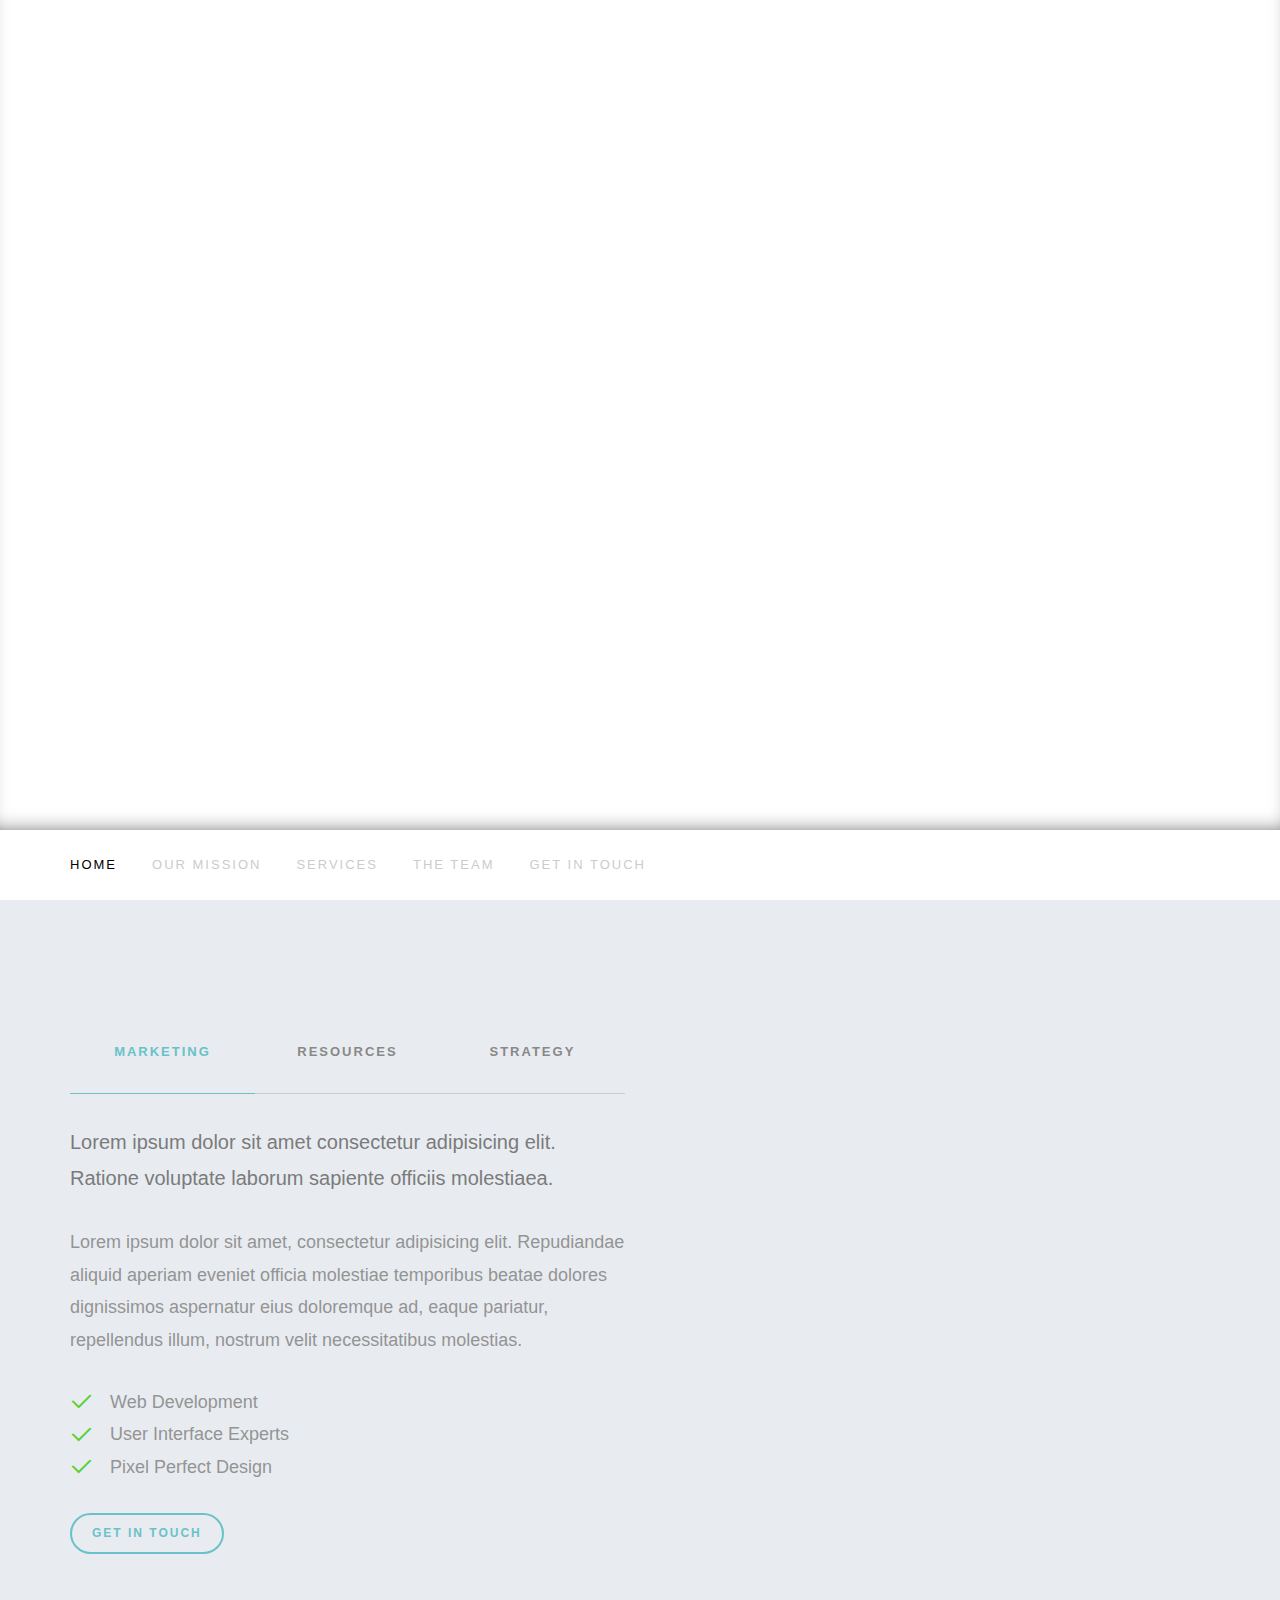
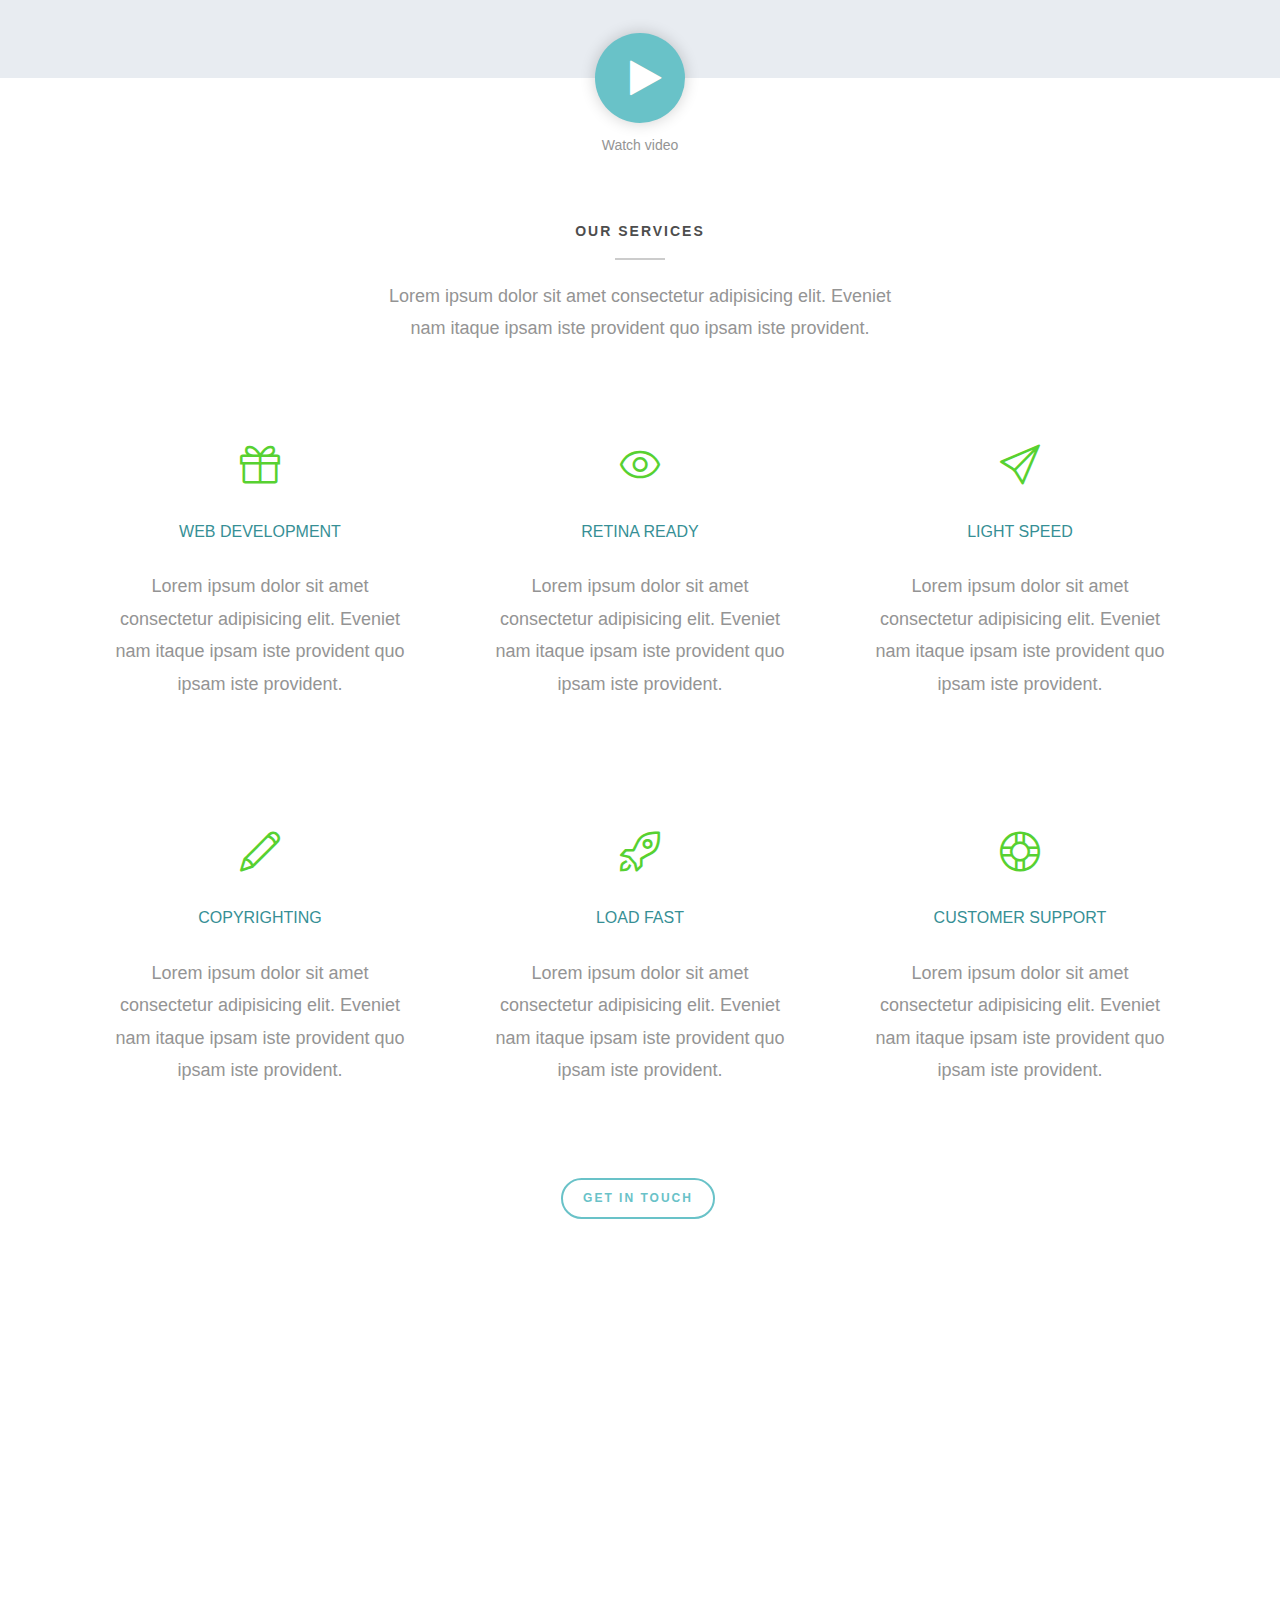
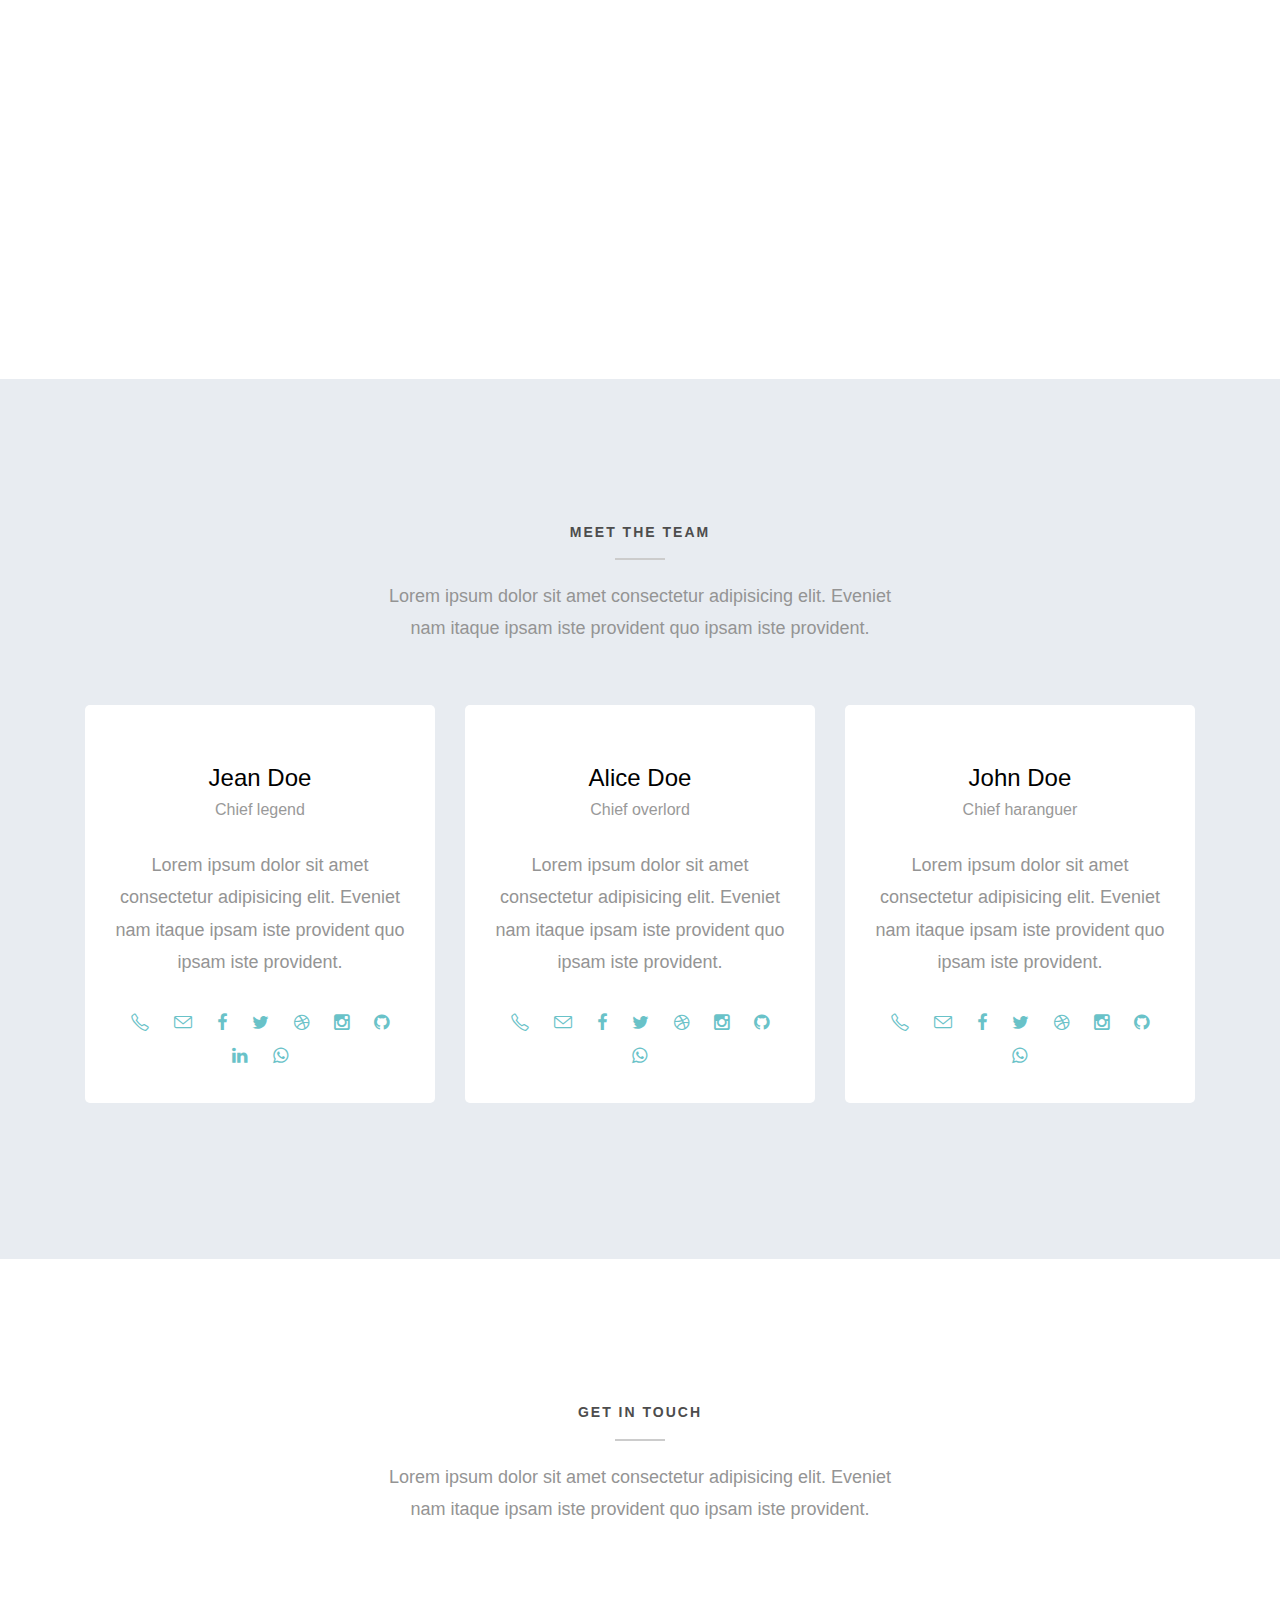
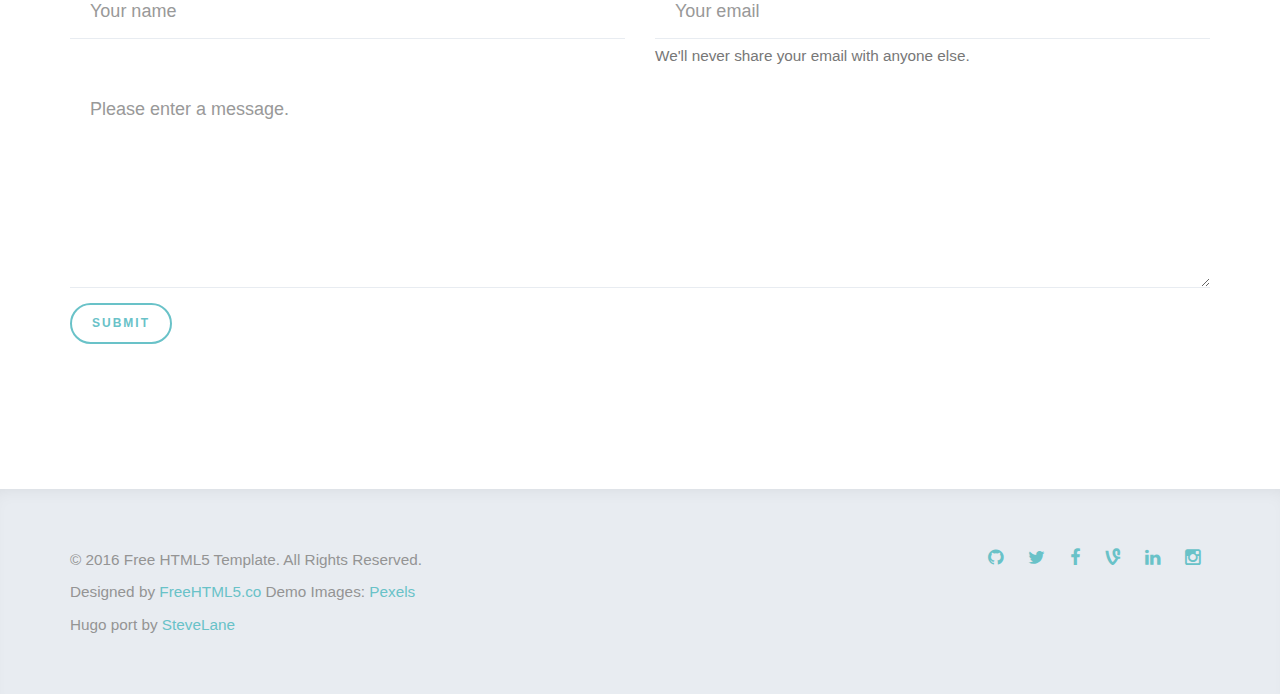
==== public/index.html @ 63a127ab "create public/" ====
<!DOCTYPE html>




<html>
  <head>
	<meta name="generator" content="Hugo 0.50" />
    <meta charset="utf-8">
<meta http-equiv="X-UA-Compatible" content="IE=edge">
<title> Earth Defenders</title>
<meta name="viewport" content="width=device-width, initial-scale=1">



<meta http-equiv="content-language" content="en-GB" />














<meta name="og:site_name" content="Earth Defenders">
<meta name="og:title" content="Earth Defenders">
<meta name="og:url" content="https://goearthdefenders.org/">
<meta name="twitter:title" content="Earth Defenders" />
<meta name="twitter:url" content="https://goearthdefenders.org/" />
<meta name="twitter:card" content="" />




    

<link rel="stylesheet" href="css/animate.css">

<link rel="stylesheet" href="css/icomoon.css">

<link rel="stylesheet" href="css/simple-line-icons.css">

<link rel="stylesheet" href="css/magnific-popup.css">

<link rel="stylesheet" href="css/bootstrap.css">

<link rel="stylesheet" href="css/style.css">

  </head>
  <body>

    
    <div class="fh5co-loader"></div>
    <div class="fh5co-page">
      <div id="fh5co-container">
	
	<div id="fh5co-home" class="js-fullheight-home" data-section="home" style="background-image: url(https://goearthdefenders.org/images/hero_bg.jpg);" data-stellar-background-ratio="0.5">
  <div class="container">
    <div class="col-md-6">
      <div class="js-fullheight-home fh5co-copy">
	<div class="js-fullheight-home fh5co-copy-inner">
	  <h1>Create awesome things for better web</h1>
	  <h2>Lovingly hand-crafted by the fine folks at <a href="http://freehtml5.co/">FreeHTML5.co</a></h2>
	</div>
      </div>
    </div>
  </div>
</div>

	
	<div class="js-sticky">
  <div class="fh5co-main-nav">
    <div class="container">
      <div class="fh5co-menu-1">

	<a href="#" data-nav-section="home">Home</a>

	
	<a href="#" data-nav-section="mission">Our Mission</a>
	

	
	<a href="#" data-nav-section="services">Services</a>
	

	
	<a href="#" data-nav-section="team">The Team</a>
	

	
	<a href="#" data-nav-section="contact">Get In Touch</a>
	
	
      </div>
    </div>
  </div>
</div>


	
	<div id="fh5co-about" data-section="mission">
  <div class="fh5co-2col">
    
    <div class="fh5co-2col-inner left">
      
      <div class="fh5co-tabs-container">
	<ul class="fh5co-tabs fh5co-three">
	  
	  <li class="active">
	    <a href="#" data-tab=marketing>Marketing</a>
	  </li>
	  
	  <li>
	    <a href="#" data-tab=analysis>Resources</a>
	  </li>
	  
	  <li>
	    <a href="#" data-tab=strategy>Strategy</a>
	  </li>
	  
	</ul>

	
	
	<div class="fh5co-tab-content active" data-tab-content=marketing>
	
	  <h2>Lorem ipsum dolor sit amet consectetur adipisicing elit. Ratione voluptate laborum sapiente officiis molestiaea.</h2>
	  <p>Lorem ipsum dolor sit amet, consectetur adipisicing elit. Repudiandae aliquid aperiam eveniet officia molestiae temporibus beatae dolores dignissimos aspernatur eius doloremque ad, eaque pariatur, repellendus illum, nostrum velit necessitatibus molestias.</p><ul class='checked'><li>Web Development</li><li>User Interface Experts</li><li>Pixel Perfect Design</li></ul><p><a href='#' class='btn btn-primary btn-outline fh5co-content-nav' data-nav-section='contact'>Get In Touch</a></p>

	</div>
	
	
	<div class="fh5co-tab-content" data-tab-content=analysis>
	
	  <h2>Quam quasi illum expedita dicta nemo fugit reprehenderit similique! Corporis praesentium magnam sequi.</h2>
	  <p>Lorem ipsum dolor sit amet, consectetur adipisicing elit. Nulla explicabo, molestiae eaque fugiat dolores est esse, doloremque placeat assumenda corrupti officia dolorum. Sunt saepe ut, explicabo consectetur, nostrum illo est.</p><ul class='checked'><li>Free HTML5 Templates</li><li>Free Bootstrap Templates</li><li>Free HTML5 Bootstrap Templates</li></ul><p><a href='#' class='btn btn-primary btn-outline fh5co-content-nav' data-nav-section='contact'>Get In Touch</a></p>

	</div>
	
	
	<div class="fh5co-tab-content" data-tab-content=strategy>
	
	  <h2>Magnam iste obcaecati illo laboriosam amet. Dignissimos sed quis voluptatum corporis adipisci amet.</h2>
	  <p>Lorem ipsum dolor sit amet, consectetur adipisicing elit. Distinctio dolore illum expedita placeat debitis, dignissimos obcaecati et modi. Possimus id dicta consequuntur veritatis, reiciendis at expedita voluptate sint distinctio eligendi!</p><ul class='checked'><li>Web Development</li><li>User Interface Experts</li><li>Pixel Perfect Design</li></ul><p><a href='#' class='btn btn-primary btn-outline fh5co-content-nav' data-nav-section='contact'>Get In Touch</a></p>

	</div>
	


      </div>
      
    </div>
    
  </div>
  
  <div class="fh5co-2col fh5co-text">
    <div class="fh5co-grid">
      
      
      <div class="fh5co-grid-item" style="background-image: url(https://goearthdefenders.org/images/img_3.jpg);"></div>
      
      <div class="fh5co-grid-item" style="background-image: url(https://goearthdefenders.org/images/img_2.jpg);"></div>
      
      <div class="fh5co-grid-item" style="background-image: url(https://goearthdefenders.org/images/img_1.jpg);"></div>
      
      <div class="fh5co-grid-item" style="background-image: url(https://goearthdefenders.org/images/img_4.jpg);"></div>
      
      
      
    </div>
  </div>
</div> 

	
	
	
	<div id="fh5co-services" data-section="services">
  
  
  <div class="fh5co-video"><a href="https://vimeo.com/channels/staffpicks/93951774" class="popup-vimeo"><i class="icon-play2"></i></a> <span>Watch video</span></div>
  
  <div class="container">
    <div class="col-md-6 col-md-offset-3 text-center fh5co-heading">
      <h2>Our Services</h2>
      <p>Lorem ipsum dolor sit amet consectetur adipisicing elit. Eveniet nam itaque ipsam iste provident quo ipsam iste provident.</p>
    </div>
    
    
    <div class="col-md-4">
      <div class="service">
	<div class="icon"><i class=icon-present></i></div>
	<h3>Web Development</h3>
	<p>Lorem ipsum dolor sit amet consectetur adipisicing elit. Eveniet nam itaque ipsam iste provident quo ipsam iste provident.</p>
      </div>
    </div>
    
    <div class="col-md-4">
      <div class="service">
	<div class="icon"><i class=icon-eye></i></div>
	<h3>Retina Ready</h3>
	<p>Lorem ipsum dolor sit amet consectetur adipisicing elit. Eveniet nam itaque ipsam iste provident quo ipsam iste provident.</p>
      </div>
    </div>
    
    <div class="col-md-4">
      <div class="service">
	<div class="icon"><i class=icon-paper-plane></i></div>
	<h3>Light Speed</h3>
	<p>Lorem ipsum dolor sit amet consectetur adipisicing elit. Eveniet nam itaque ipsam iste provident quo ipsam iste provident.</p>
      </div>
    </div>
    
    <div class="col-md-4">
      <div class="service">
	<div class="icon"><i class=icon-pencil></i></div>
	<h3>Copyrighting</h3>
	<p>Lorem ipsum dolor sit amet consectetur adipisicing elit. Eveniet nam itaque ipsam iste provident quo ipsam iste provident.</p>
      </div>
    </div>
    
    <div class="col-md-4">
      <div class="service">
	<div class="icon"><i class=icon-rocket></i></div>
	<h3>Load Fast</h3>
	<p>Lorem ipsum dolor sit amet consectetur adipisicing elit. Eveniet nam itaque ipsam iste provident quo ipsam iste provident.</p>
      </div>
    </div>
    
    <div class="col-md-4">
      <div class="service">
	<div class="icon"><i class=icon-support></i></div>
	<h3>Customer Support</h3>
	<p>Lorem ipsum dolor sit amet consectetur adipisicing elit. Eveniet nam itaque ipsam iste provident quo ipsam iste provident.</p>
      </div>
    </div>
    
    
    <div class="col-md-12 text-center">
      <p><a href="#" class="btn btn-primary btn-outline fh5co-content-nav" data-nav-section="contact">Get In Touch</a></p>
    </div>
    
  </div>
  
</div> 

	
	
	
	<div id="fh5co-gallery">
  
  <a href="https://goearthdefenders.org/images/img_1.jpg" class="fh5co-item image-popup" style="background-image: url(https://goearthdefenders.org/images/img_1.jpg)">
    <div class="fh5co-overlay"></div>
    <div class="fh5co-copy">
      <div class="fh5co-copy-inner">
	<h2>Consectetur adipisicing</h2>
	
	<h3>Web Design</h3>
	
      </div>
    </div>
  </a>
  
  <a href="https://goearthdefenders.org/images/img_2.jpg" class="fh5co-item image-popup" style="background-image: url(https://goearthdefenders.org/images/img_2.jpg)">
    <div class="fh5co-overlay"></div>
    <div class="fh5co-copy">
      <div class="fh5co-copy-inner">
	<h2>Consectetur adipisicing</h2>
	
	<h3>Web Design</h3>
	
      </div>
    </div>
  </a>
  
  <a href="https://goearthdefenders.org/images/img_3.jpg" class="fh5co-item image-popup" style="background-image: url(https://goearthdefenders.org/images/img_3.jpg)">
    <div class="fh5co-overlay"></div>
    <div class="fh5co-copy">
      <div class="fh5co-copy-inner">
	<h2>Consectetur adipisicing</h2>
	
	<h3>Web Design</h3>
	
      </div>
    </div>
  </a>
  
  <a href="https://goearthdefenders.org/images/img_2.jpg" class="fh5co-item image-popup" style="background-image: url(https://goearthdefenders.org/images/img_2.jpg)">
    <div class="fh5co-overlay"></div>
    <div class="fh5co-copy">
      <div class="fh5co-copy-inner">
	<h2>Consectetur adipisicing</h2>
	
	<h3>Web Design</h3>
	
      </div>
    </div>
  </a>
  
  <a href="https://goearthdefenders.org/images/img_3.jpg" class="fh5co-item image-popup" style="background-image: url(https://goearthdefenders.org/images/img_3.jpg)">
    <div class="fh5co-overlay"></div>
    <div class="fh5co-copy">
      <div class="fh5co-copy-inner">
	<h2>Consectetur adipisicing</h2>
	
	<h3>Web Design</h3>
	
      </div>
    </div>
  </a>
  
  <a href="https://goearthdefenders.org/images/img_2.jpg" class="fh5co-item image-popup" style="background-image: url(https://goearthdefenders.org/images/img_2.jpg)">
    <div class="fh5co-overlay"></div>
    <div class="fh5co-copy">
      <div class="fh5co-copy-inner">
	<h2>Consectetur adipisicing</h2>
	
	<h3>Web Design</h3>
	
      </div>
    </div>
  </a>
  
  <a href="https://goearthdefenders.org/images/img_3.jpg" class="fh5co-item image-popup" style="background-image: url(https://goearthdefenders.org/images/img_3.jpg)">
    <div class="fh5co-overlay"></div>
    <div class="fh5co-copy">
      <div class="fh5co-copy-inner">
	<h2>Consectetur adipisicing</h2>
	
	<h3>Web Design</h3>
	
      </div>
    </div>
  </a>
  
  <a href="https://goearthdefenders.org/images/img_4.jpg" class="fh5co-item image-popup" style="background-image: url(https://goearthdefenders.org/images/img_4.jpg)">
    <div class="fh5co-overlay"></div>
    <div class="fh5co-copy">
      <div class="fh5co-copy-inner">
	<h2>Consectetur adipisicing</h2>
	
	<h3>Web Design</h3>
	
      </div>
    </div>
  </a>
  
</div> 

	
	
	
	<div id="fh5co-team" data-section="team">
  <div class="container equal">
    
    <div class="col-md-6 col-md-offset-3 text-center fh5co-heading">
      <h2>Meet The Team</h2>
      <p>Lorem ipsum dolor sit amet consectetur adipisicing elit. Eveniet nam itaque ipsam iste provident quo ipsam iste provident.</p>
    </div>
    
    <div class="col-md-4 col-xs-12">
      <div class="person">
	<img src="https://goearthdefenders.org/images/person1.jpg" alt="" class="img-responsive">
	<h3>Jean Doe</h3>
	<h4>Chief legend</h4>
	<p>Lorem ipsum dolor sit amet consectetur adipisicing elit. Eveniet nam itaque ipsam iste provident quo ipsam iste provident.</p>
	<ul class="social">
	  
	  <li><a href="tel:#"><i class="icon-phone"></i></a></li>
	  
	  
	  <li><a href="mailto:#"><i class="icon-envelope"></i></a></li>
	  
	  
	  <li><a href="#"><i class="icon-facebook"></i></a></li>
	  
	  
	  <li><a href="#"><i class="icon-twitter"></i></a></li>
	  
	  
	  <li><a href="#"><i class="icon-dribbble"></i></a></li>
	  
	  
	  <li><a href="#"><i class="icon-instagram"></i></a></li>
	  
	  
	  <li><a href="#"><i class="icon-github"></i></a></li>
	  
	  
	  <li><a href="#"><i class="icon-linkedin"></i></a></li>
	  
	  
	  <li><a href="#"><i class="icon-whatsapp"></i></a></li>
	  
	</ul>
      </div>
    </div>
    
    <div class="col-md-4 col-xs-12">
      <div class="person">
	<img src="https://goearthdefenders.org/images/person2.jpg" alt="" class="img-responsive">
	<h3>Alice Doe</h3>
	<h4>Chief overlord</h4>
	<p>Lorem ipsum dolor sit amet consectetur adipisicing elit. Eveniet nam itaque ipsam iste provident quo ipsam iste provident.</p>
	<ul class="social">
	  
	  <li><a href="tel:#"><i class="icon-phone"></i></a></li>
	  
	  
	  <li><a href="mailto:#"><i class="icon-envelope"></i></a></li>
	  
	  
	  <li><a href="#"><i class="icon-facebook"></i></a></li>
	  
	  
	  <li><a href="#"><i class="icon-twitter"></i></a></li>
	  
	  
	  <li><a href="#"><i class="icon-dribbble"></i></a></li>
	  
	  
	  <li><a href="#"><i class="icon-instagram"></i></a></li>
	  
	  
	  <li><a href="#"><i class="icon-github"></i></a></li>
	  
	  
	  
	  <li><a href="#"><i class="icon-whatsapp"></i></a></li>
	  
	</ul>
      </div>
    </div>
    
    <div class="col-md-4 col-xs-12">
      <div class="person">
	<img src="https://goearthdefenders.org/images/person3.jpg" alt="" class="img-responsive">
	<h3>John Doe</h3>
	<h4>Chief haranguer</h4>
	<p>Lorem ipsum dolor sit amet consectetur adipisicing elit. Eveniet nam itaque ipsam iste provident quo ipsam iste provident.</p>
	<ul class="social">
	  
	  <li><a href="tel:#"><i class="icon-phone"></i></a></li>
	  
	  
	  <li><a href="mailto:#"><i class="icon-envelope"></i></a></li>
	  
	  
	  <li><a href="#"><i class="icon-facebook"></i></a></li>
	  
	  
	  <li><a href="#"><i class="icon-twitter"></i></a></li>
	  
	  
	  <li><a href="#"><i class="icon-dribbble"></i></a></li>
	  
	  
	  <li><a href="#"><i class="icon-instagram"></i></a></li>
	  
	  
	  <li><a href="#"><i class="icon-github"></i></a></li>
	  
	  
	  
	  <li><a href="#"><i class="icon-whatsapp"></i></a></li>
	  
	</ul>
      </div>
    </div>
    
    
  </div>
</div> 

	

	
	<div id="fh5co-contact" data-section="contact">
  <div class="container">
    <div class="col-md-6 col-md-offset-3 text-center fh5co-heading">
      
      <h2>Get In Touch</h2>
      <p>Lorem ipsum dolor sit amet consectetur adipisicing elit. Eveniet nam itaque ipsam iste provident quo ipsam iste provident.</p>
      
    </div>
    <form name="contact-form" netlify-honeypot="_gotcha" action="thank-you" netlify>
      <div class="row">
	<div class="col-md-6">
	  <div class="form-group">
	    
		  
	    <input type="text" class="form-control" id="inputName" placeholder="Your name" name="_name">
		  
	  </div>
	</div>
	<div class="col-md-6">
	  <div class="form-group">
			
	    <input type="email" class="form-control" id="inputEmail" placeholder="Your email" name="_replyto" required>
	    <small id="emailHelp" class="form-text text-muted">We&#39;ll never share your email with anyone else.</small>
		  
	  </div>
	</div>
	<div class="col-md-12">
	  <div class="form-group">
		  
	    <textarea class="form-control" id="inputBody" cols="30" rows="7" placeholder="Please enter a message." name="message"></textarea>
		  
	  </div>
	</div>
	<div class="col-md-12">
	  <div class="form-group">
	    <input type="hidden" name="_subject" value="New website query">
	    <input type="text" name="_gotcha" style="display:none">
	    <button type="submit" class="btn btn-primary btn-outline" value="Send">Submit</button>
	    
	  </div>
	</div>
      </div>

    </form>
  </div>
</div>

	
	
	
	<div id="fh5co-footer">
  <div class="container">
    <div class="row">
      
      <div class="col-md-6">
	<small>&copy; 2016 Free HTML5 Template. All Rights Reserved. <br> Designed by <a href='http://freehtml5.co/' target='_blank'>FreeHTML5.co</a> Demo Images: <a href='http://pexels.com/' target='_blank'>Pexels</a><br>Hugo port by <a href='https://github.com/SteveLane/' target='_blank'>SteveLane</a></small>
      </div>
      <div class="col-md-6">
	<ul class="fh5co-social">
	  
	  <li><a href="#"><i class="icon-github"></i></a></li>
	  
	  
	  <li><a href="#"><i class="icon-twitter"></i></a></li>
	  
	  
	  <li><a href="#"><i class="icon-facebook"></i></a></li>
	  
	  
	  <li><a href="#"><i class="icon-vine"></i></a></li>
	  
	  
	  <li><a href="#"><i class="icon-linkedin"></i></a></li>
	  
	  
	  <li><a href="#"><i class="icon-instagram"></i></a></li>
	  
	</ul>
      </div>
      
    </div>
  </div>
</div>

	
      
      </div>
    </div>
    
    <div class="gototop js-top">
  <a href="#" class="js-gotop"><i class="icon-arrow-up"></i></a>
</div>

<script src="js/jquery.min.js"></script>

<script src="js/jquery.easing.1.3.js"></script>

<script src="js/bootstrap.min.js"></script>

<script src="js/jquery.waypoints.min.js"></script>

<script src="js/jquery.stellar.min.js"></script>

<script src="js/jquery.magnific-popup.min.js"></script>
<script src="js/magnific-popup-options.js"></script>

<script src="js/main.js"></script>

    
  </body>
</html>
---- public/css/icomoon.css ----
@font-face {
	font-family: 'icomoon';
	src:url('../fonts/icomoon/icomoon.eot?qtatmt');
	src:url('../fonts/icomoon/icomoon.eot?qtatmt#iefix') format('embedded-opentype'),
		url('../fonts/icomoon/icomoon.ttf?qtatmt') format('truetype'),
		url('../fonts/icomoon/icomoon.woff?qtatmt') format('woff'),
		url('../fonts/icomoon/icomoon.svg?qtatmt#icomoon') format('svg');
	font-weight: normal;
	font-style: normal;
}

[class^="icon-"], [class*=" icon-"] {
	font-family: 'icomoon';
	speak: none;
	font-style: normal;
	font-weight: normal;
	font-variant: normal;
	text-transform: none;
	line-height: 1;

	/* Better Font Rendering =========== */
	-webkit-font-smoothing: antialiased;
	-moz-osx-font-smoothing: grayscale;
}

.icon-glass:before {
	content: "\f000";
}
.icon-music:before {
	content: "\f001";
}
.icon-search2:before {
	content: "\f002";
}
.icon-envelope-o:before {
	content: "\f003";
}
.icon-heart:before {
	content: "\f004";
}
.icon-star:before {
	content: "\f005";
}
.icon-star-o:before {
	content: "\f006";
}
.icon-user:before {
	content: "\f007";
}
.icon-film:before {
	content: "\f008";
}
.icon-th-large:before {
	content: "\f009";
}
.icon-th:before {
	content: "\f00a";
}
.icon-th-list:before {
	content: "\f00b";
}
.icon-check:before {
	content: "\f00c";
}
.icon-close:before {
	content: "\f00d";
}
.icon-remove:before {
	content: "\f00d";
}
.icon-times:before {
	content: "\f00d";
}
.icon-search-plus:before {
	content: "\f00e";
}
.icon-search-minus:before {
	content: "\f010";
}
.icon-power-off:before {
	content: "\f011";
}
.icon-signal:before {
	content: "\f012";
}
.icon-cog:before {
	content: "\f013";
}
.icon-gear:before {
	content: "\f013";
}
.icon-trash-o:before {
	content: "\f014";
}
.icon-home:before {
	content: "\f015";
}
.icon-file-o:before {
	content: "\f016";
}
.icon-clock-o:before {
	content: "\f017";
}
.icon-road:before {
	content: "\f018";
}
.icon-download:before {
	content: "\f019";
}
.icon-arrow-circle-o-down:before {
	content: "\f01a";
}
.icon-arrow-circle-o-up:before {
	content: "\f01b";
}
.icon-inbox:before {
	content: "\f01c";
}
.icon-play-circle-o:before {
	content: "\f01d";
}
.icon-repeat2:before {
	content: "\f01e";
}
.icon-rotate-right:before {
	content: "\f01e";
}
.icon-refresh:before {
	content: "\f021";
}
.icon-list-alt:before {
	content: "\f022";
}
.icon-lock:before {
	content: "\f023";
}
.icon-flag:before {
	content: "\f024";
}
.icon-headphones:before {
	content: "\f025";
}
.icon-volume-off:before {
	content: "\f026";
}
.icon-volume-down:before {
	content: "\f027";
}
.icon-volume-up:before {
	content: "\f028";
}
.icon-qrcode:before {
	content: "\f029";
}
.icon-barcode:before {
	content: "\f02a";
}
.icon-tag:before {
	content: "\f02b";
}
.icon-tags:before {
	content: "\f02c";
}
.icon-book:before {
	content: "\f02d";
}
.icon-bookmark:before {
	content: "\f02e";
}
.icon-print:before {
	content: "\f02f";
}
.icon-camera:before {
	content: "\f030";
}
.icon-font:before {
	content: "\f031";
}
.icon-bold:before {
	content: "\f032";
}
.icon-italic:before {
	content: "\f033";
}
.icon-text-height:before {
	content: "\f034";
}
.icon-text-width:before {
	content: "\f035";
}
.icon-align-left:before {
	content: "\f036";
}
.icon-align-center2:before {
	content: "\f037";
}
.icon-align-right:before {
	content: "\f038";
}
.icon-align-justify2:before {
	content: "\f039";
}
.icon-list:before {
	content: "\f03a";
}
.icon-dedent:before {
	content: "\f03b";
}
.icon-outdent:before {
	content: "\f03b";
}
.icon-indent:before {
	content: "\f03c";
}
.icon-video-camera:before {
	content: "\f03d";
}
.icon-image:before {
	content: "\f03e";
}
.icon-photo:before {
	content: "\f03e";
}
.icon-picture-o:before {
	content: "\f03e";
}
.icon-pencil:before {
	content: "\f040";
}
.icon-map-marker:before {
	content: "\f041";
}
.icon-adjust:before {
	content: "\f042";
}
.icon-tint:before {
	content: "\f043";
}
.icon-edit:before {
	content: "\f044";
}
.icon-pencil-square-o:before {
	content: "\f044";
}
.icon-share-square-o:before {
	content: "\f045";
}
.icon-check-square-o:before {
	content: "\f046";
}
.icon-arrows:before {
	content: "\f047";
}
.icon-step-backward:before {
	content: "\f048";
}
.icon-fast-backward:before {
	content: "\f049";
}
.icon-backward:before {
	content: "\f04a";
}
.icon-play2:before {
	content: "\f04b";
}
.icon-pause2:before {
	content: "\f04c";
}
.icon-stop2:before {
	content: "\f04d";
}
.icon-forward:before {
	content: "\f04e";
}
.icon-fast-forward2:before {
	content: "\f050";
}
.icon-step-forward:before {
	content: "\f051";
}
.icon-eject:before {
	content: "\f052";
}
.icon-chevron-left:before {
	content: "\f053";
}
.icon-chevron-right:before {
	content: "\f054";
}
.icon-plus-circle:before {
	content: "\f055";
}
.icon-minus-circle:before {
	content: "\f056";
}
.icon-times-circle:before {
	content: "\f057";
}
.icon-check-circle:before {
	content: "\f058";
}
.icon-question-circle:before {
	content: "\f059";
}
.icon-info-circle:before {
	content: "\f05a";
}
.icon-crosshairs:before {
	content: "\f05b";
}
.icon-times-circle-o:before {
	content: "\f05c";
}
.icon-check-circle-o:before {
	content: "\f05d";
}
.icon-ban2:before {
	content: "\f05e";
}
.icon-arrow-left:before {
	content: "\f060";
}
.icon-arrow-right:before {
	content: "\f061";
}
.icon-arrow-up:before {
	content: "\f062";
}
.icon-arrow-down:before {
	content: "\f063";
}
.icon-mail-forward:before {
	content: "\f064";
}
.icon-share:before {
	content: "\f064";
}
.icon-expand2:before {
	content: "\f065";
}
.icon-compress:before {
	content: "\f066";
}
.icon-plus:before {
	content: "\f067";
}
.icon-minus:before {
	content: "\f068";
}
.icon-asterisk:before {
	content: "\f069";
}
.icon-exclamation-circle:before {
	content: "\f06a";
}
.icon-gift:before {
	content: "\f06b";
}
.icon-leaf:before {
	content: "\f06c";
}
.icon-fire:before {
	content: "\f06d";
}
.icon-eye:before {
	content: "\f06e";
}
.icon-eye-slash:before {
	content: "\f070";
}
.icon-exclamation-triangle:before {
	content: "\f071";
}
.icon-warning:before {
	content: "\f071";
}
.icon-plane:before {
	content: "\f072";
}
.icon-calendar:before {
	content: "\f073";
}
.icon-random:before {
	content: "\f074";
}
.icon-comment:before {
	content: "\f075";
}
.icon-magnet:before {
	content: "\f076";
}
.icon-chevron-up:before {
	content: "\f077";
}
.icon-chevron-down:before {
	content: "\f078";
}
.icon-retweet:before {
	content: "\f079";
}
.icon-shopping-cart:before {
	content: "\f07a";
}
.icon-folder:before {
	content: "\f07b";
}
.icon-folder-open:before {
	content: "\f07c";
}
.icon-arrows-v:before {
	content: "\f07d";
}
.icon-arrows-h:before {
	content: "\f07e";
}
.icon-bar-chart:before {
	content: "\f080";
}
.icon-bar-chart-o:before {
	content: "\f080";
}
.icon-twitter-square:before {
	content: "\f081";
}
.icon-facebook-square:before {
	content: "\f082";
}
.icon-camera-retro:before {
	content: "\f083";
}
.icon-key:before {
	content: "\f084";
}
.icon-cogs:before {
	content: "\f085";
}
.icon-gears:before {
	content: "\f085";
}
.icon-comments:before {
	content: "\f086";
}
.icon-thumbs-o-up:before {
	content: "\f087";
}
.icon-thumbs-o-down:before {
	content: "\f088";
}
.icon-star-half:before {
	content: "\f089";
}
.icon-heart-o:before {
	content: "\f08a";
}
.icon-sign-out:before {
	content: "\f08b";
}
.icon-linkedin-square:before {
	content: "\f08c";
}
.icon-thumb-tack:before {
	content: "\f08d";
}
.icon-external-link:before {
	content: "\f08e";
}
.icon-sign-in:before {
	content: "\f090";
}
.icon-trophy:before {
	content: "\f091";
}
.icon-github-square:before {
	content: "\f092";
}
.icon-upload:before {
	content: "\f093";
}
.icon-lemon-o:before {
	content: "\f094";
}
.icon-phone:before {
	content: "\f095";
}
.icon-square-o:before {
	content: "\f096";
}
.icon-bookmark-o:before {
	content: "\f097";
}
.icon-phone-square:before {
	content: "\f098";
}
.icon-twitter:before {
	content: "\f099";
}
.icon-facebook:before {
	content: "\f09a";
}
.icon-facebook-f:before {
	content: "\f09a";
}
.icon-github:before {
	content: "\f09b";
}
.icon-unlock2:before {
	content: "\f09c";
}
.icon-credit-card:before {
	content: "\f09d";
}
.icon-feed:before {
	content: "\f09e";
}
.icon-rss:before {
	content: "\f09e";
}
.icon-hdd-o:before {
	content: "\f0a0";
}
.icon-bullhorn:before {
	content: "\f0a1";
}
.icon-bell-o:before {
	content: "\f0a2";
}
.icon-certificate:before {
	content: "\f0a3";
}
.icon-hand-o-right:before {
	content: "\f0a4";
}
.icon-hand-o-left:before {
	content: "\f0a5";
}
.icon-hand-o-up:before {
	content: "\f0a6";
}
.icon-hand-o-down:before {
	content: "\f0a7";
}
.icon-arrow-circle-left:before {
	content: "\f0a8";
}
.icon-arrow-circle-right:before {
	content: "\f0a9";
}
.icon-arrow-circle-up:before {
	content: "\f0aa";
}
.icon-arrow-circle-down:before {
	content: "\f0ab";
}
.icon-globe:before {
	content: "\f0ac";
}
.icon-wrench:before {
	content: "\f0ad";
}
.icon-tasks:before {
	content: "\f0ae";
}
.icon-filter:before {
	content: "\f0b0";
}
.icon-briefcase:before {
	content: "\f0b1";
}
.icon-arrows-alt:before {
	content: "\f0b2";
}
.icon-group:before {
	content: "\f0c0";
}
.icon-users:before {
	content: "\f0c0";
}
.icon-chain:before {
	content: "\f0c1";
}
.icon-link:before {
	content: "\f0c1";
}
.icon-cloud:before {
	content: "\f0c2";
}
.icon-flask:before {
	content: "\f0c3";
}
.icon-cut:before {
	content: "\f0c4";
}
.icon-scissors:before {
	content: "\f0c4";
}
.icon-copy:before {
	content: "\f0c5";
}
.icon-files-o:before {
	content: "\f0c5";
}
.icon-paperclip:before {
	content: "\f0c6";
}
.icon-floppy-o:before {
	content: "\f0c7";
}
.icon-save:before {
	content: "\f0c7";
}
.icon-square:before {
	content: "\f0c8";
}
.icon-bars:before {
	content: "\f0c9";
}
.icon-navicon:before {
	content: "\f0c9";
}
.icon-reorder:before {
	content: "\f0c9";
}
.icon-list-ul:before {
	content: "\f0ca";
}
.icon-list-ol:before {
	content: "\f0cb";
}
.icon-strikethrough:before {
	content: "\f0cc";
}
.icon-underline:before {
	content: "\f0cd";
}
.icon-table:before {
	content: "\f0ce";
}
.icon-magic:before {
	content: "\f0d0";
}
.icon-truck:before {
	content: "\f0d1";
}
.icon-pinterest:before {
	content: "\f0d2";
}
.icon-pinterest-square:before {
	content: "\f0d3";
}
.icon-google-plus-square:before {
	content: "\f0d4";
}
.icon-google-plus:before {
	content: "\f0d5";
}
.icon-money:before {
	content: "\f0d6";
}
.icon-caret-down:before {
	content: "\f0d7";
}
.icon-caret-up:before {
	content: "\f0d8";
}
.icon-caret-left:before {
	content: "\f0d9";
}
.icon-caret-right:before {
	content: "\f0da";
}
.icon-columns2:before {
	content: "\f0db";
}
.icon-sort:before {
	content: "\f0dc";
}
.icon-unsorted:before {
	content: "\f0dc";
}
.icon-sort-desc:before {
	content: "\f0dd";
}
.icon-sort-down:before {
	content: "\f0dd";
}
.icon-sort-asc:before {
	content: "\f0de";
}
.icon-sort-up:before {
	content: "\f0de";
}
.icon-envelope:before {
	content: "\f0e0";
}
.icon-linkedin:before {
	content: "\f0e1";
}
.icon-rotate-left:before {
	content: "\f0e2";
}
.icon-undo:before {
	content: "\f0e2";
}
.icon-gavel:before {
	content: "\f0e3";
}
.icon-legal:before {
	content: "\f0e3";
}
.icon-dashboard:before {
	content: "\f0e4";
}
.icon-tachometer:before {
	content: "\f0e4";
}
.icon-comment-o:before {
	content: "\f0e5";
}
.icon-comments-o:before {
	content: "\f0e6";
}
.icon-bolt:before {
	content: "\f0e7";
}
.icon-flash:before {
	content: "\f0e7";
}
.icon-sitemap:before {
	content: "\f0e8";
}
.icon-umbrella2:before {
	content: "\f0e9";
}
.icon-clipboard:before {
	content: "\f0ea";
}
.icon-paste:before {
	content: "\f0ea";
}
.icon-lightbulb-o:before {
	content: "\f0eb";
}
.icon-exchange:before {
	content: "\f0ec";
}
.icon-cloud-download2:before {
	content: "\f0ed";
}
.icon-cloud-upload2:before {
	content: "\f0ee";
}
.icon-user-md:before {
	content: "\f0f0";
}
.icon-stethoscope:before {
	content: "\f0f1";
}
.icon-suitcase:before {
	content: "\f0f2";
}
.icon-bell:before {
	content: "\f0f3";
}
.icon-coffee:before {
	content: "\f0f4";
}
.icon-cutlery:before {
	content: "\f0f5";
}
.icon-file-text-o:before {
	content: "\f0f6";
}
.icon-building-o:before {
	content: "\f0f7";
}
.icon-hospital-o:before {
	content: "\f0f8";
}
.icon-ambulance:before {
	content: "\f0f9";
}
.icon-medkit:before {
	content: "\f0fa";
}
.icon-fighter-jet:before {
	content: "\f0fb";
}
.icon-beer:before {
	content: "\f0fc";
}
.icon-h-square:before {
	content: "\f0fd";
}
.icon-plus-square:before {
	content: "\f0fe";
}
.icon-angle-double-left:before {
	content: "\f100";
}
.icon-angle-double-right:before {
	content: "\f101";
}
.icon-angle-double-up:before {
	content: "\f102";
}
.icon-angle-double-down:before {
	content: "\f103";
}
.icon-angle-left:before {
	content: "\f104";
}
.icon-angle-right:before {
	content: "\f105";
}
.icon-angle-up:before {
	content: "\f106";
}
.icon-angle-down:before {
	content: "\f107";
}
.icon-desktop:before {
	content: "\f108";
}
.icon-laptop:before {
	content: "\f109";
}
.icon-tablet:before {
	content: "\f10a";
}
.icon-mobile:before {
	content: "\f10b";
}
.icon-mobile-phone:before {
	content: "\f10b";
}
.icon-circle-o:before {
	content: "\f10c";
}
.icon-quote-left:before {
	content: "\f10d";
}
.icon-quote-right:before {
	content: "\f10e";
}
.icon-spinner:before {
	content: "\f110";
}
.icon-circle:before {
	content: "\f111";
}
.icon-mail-reply:before {
	content: "\f112";
}
.icon-reply:before {
	content: "\f112";
}
.icon-github-alt:before {
	content: "\f113";
}
.icon-folder-o:before {
	content: "\f114";
}
.icon-folder-open-o:before {
	content: "\f115";
}
.icon-smile-o:before {
	content: "\f118";
}
.icon-frown-o:before {
	content: "\f119";
}
.icon-meh-o:before {
	content: "\f11a";
}
.icon-gamepad:before {
	content: "\f11b";
}
.icon-keyboard-o:before {
	content: "\f11c";
}
.icon-flag-o:before {
	content: "\f11d";
}
.icon-flag-checkered:before {
	content: "\f11e";
}
.icon-terminal:before {
	content: "\f120";
}
.icon-code:before {
	content: "\f121";
}
.icon-mail-reply-all:before {
	content: "\f122";
}
.icon-reply-all:before {
	content: "\f122";
}
.icon-star-half-empty:before {
	content: "\f123";
}
.icon-star-half-full:before {
	content: "\f123";
}
.icon-star-half-o:before {
	content: "\f123";
}
.icon-location-arrow:before {
	content: "\f124";
}
.icon-crop:before {
	content: "\f125";
}
.icon-code-fork:before {
	content: "\f126";
}
.icon-chain-broken:before {
	content: "\f127";
}
.icon-unlink:before {
	content: "\f127";
}
.icon-question:before {
	content: "\f128";
}
.icon-info:before {
	content: "\f129";
}
.icon-exclamation:before {
	content: "\f12a";
}
.icon-superscript:before {
	content: "\f12b";
}
.icon-subscript:before {
	content: "\f12c";
}
.icon-eraser:before {
	content: "\f12d";
}
.icon-puzzle-piece:before {
	content: "\f12e";
}
.icon-microphone2:before {
	content: "\f130";
}
.icon-microphone-slash:before {
	content: "\f131";
}
.icon-shield:before {
	content: "\f132";
}
.icon-calendar-o:before {
	content: "\f133";
}
.icon-fire-extinguisher:before {
	content: "\f134";
}
.icon-rocket:before {
	content: "\f135";
}
.icon-maxcdn:before {
	content: "\f136";
}
.icon-chevron-circle-left:before {
	content: "\f137";
}
.icon-chevron-circle-right:before {
	content: "\f138";
}
.icon-chevron-circle-up:before {
	content: "\f139";
}
.icon-chevron-circle-down:before {
	content: "\f13a";
}
.icon-html5:before {
	content: "\f13b";
}
.icon-css3:before {
	content: "\f13c";
}
.icon-anchor2:before {
	content: "\f13d";
}
.icon-unlock-alt:before {
	content: "\f13e";
}
.icon-bullseye:before {
	content: "\f140";
}
.icon-ellipsis-h:before {
	content: "\f141";
}
.icon-ellipsis-v:before {
	content: "\f142";
}
.icon-rss-square:before {
	content: "\f143";
}
.icon-play-circle:before {
	content: "\f144";
}
.icon-ticket:before {
	content: "\f145";
}
.icon-minus-square:before {
	content: "\f146";
}
.icon-minus-square-o:before {
	content: "\f147";
}
.icon-level-up:before {
	content: "\f148";
}
.icon-level-down:before {
	content: "\f149";
}
.icon-check-square:before {
	content: "\f14a";
}
.icon-pencil-square:before {
	content: "\f14b";
}
.icon-external-link-square:before {
	content: "\f14c";
}
.icon-share-square:before {
	content: "\f14d";
}
.icon-compass:before {
	content: "\f14e";
}
.icon-caret-square-o-down:before {
	content: "\f150";
}
.icon-toggle-down:before {
	content: "\f150";
}
.icon-caret-square-o-up:before {
	content: "\f151";
}
.icon-toggle-up:before {
	content: "\f151";
}
.icon-caret-square-o-right:before {
	content: "\f152";
}
.icon-toggle-right:before {
	content: "\f152";
}
.icon-eur:before {
	content: "\f153";
}
.icon-euro:before {
	content: "\f153";
}
.icon-gbp:before {
	content: "\f154";
}
.icon-dollar:before {
	content: "\f155";
}
.icon-usd:before {
	content: "\f155";
}
.icon-inr:before {
	content: "\f156";
}
.icon-rupee:before {
	content: "\f156";
}
.icon-cny:before {
	content: "\f157";
}
.icon-jpy:before {
	content: "\f157";
}
.icon-rmb:before {
	content: "\f157";
}
.icon-yen:before {
	content: "\f157";
}
.icon-rouble:before {
	content: "\f158";
}
.icon-rub:before {
	content: "\f158";
}
.icon-ruble:before {
	content: "\f158";
}
.icon-krw:before {
	content: "\f159";
}
.icon-won:before {
	content: "\f159";
}
.icon-bitcoin:before {
	content: "\f15a";
}
.icon-btc:before {
	content: "\f15a";
}
.icon-file2:before {
	content: "\f15b";
}
.icon-file-text:before {
	content: "\f15c";
}
.icon-sort-alpha-asc:before {
	content: "\f15d";
}
.icon-sort-alpha-desc:before {
	content: "\f15e";
}
.icon-sort-amount-asc:before {
	content: "\f160";
}
.icon-sort-amount-desc:before {
	content: "\f161";
}
.icon-sort-numeric-asc:before {
	content: "\f162";
}
.icon-sort-numeric-desc:before {
	content: "\f163";
}
.icon-thumbs-up:before {
	content: "\f164";
}
.icon-thumbs-down:before {
	content: "\f165";
}
.icon-youtube-square:before {
	content: "\f166";
}
.icon-youtube:before {
	content: "\f167";
}
.icon-xing:before {
	content: "\f168";
}
.icon-xing-square:before {
	content: "\f169";
}
.icon-youtube-play:before {
	content: "\f16a";
}
.icon-dropbox:before {
	content: "\f16b";
}
.icon-stack-overflow:before {
	content: "\f16c";
}
.icon-instagram:before {
	content: "\f16d";
}
.icon-flickr:before {
	content: "\f16e";
}
.icon-adn:before {
	content: "\f170";
}
.icon-bitbucket:before {
	content: "\f171";
}
.icon-bitbucket-square:before {
	content: "\f172";
}
.icon-tumblr:before {
	content: "\f173";
}
.icon-tumblr-square:before {
	content: "\f174";
}
.icon-long-arrow-down:before {
	content: "\f175";
}
.icon-long-arrow-up:before {
	content: "\f176";
}
.icon-long-arrow-left:before {
	content: "\f177";
}
.icon-long-arrow-right:before {
	content: "\f178";
}
.icon-apple:before {
	content: "\f179";
}
.icon-windows:before {
	content: "\f17a";
}
.icon-android:before {
	content: "\f17b";
}
.icon-linux:before {
	content: "\f17c";
}
.icon-dribbble:before {
	content: "\f17d";
}
.icon-skype:before {
	content: "\f17e";
}
.icon-foursquare:before {
	content: "\f180";
}
.icon-trello:before {
	content: "\f181";
}
.icon-female:before {
	content: "\f182";
}
.icon-male:before {
	content: "\f183";
}
.icon-gittip:before {
	content: "\f184";
}
.icon-gratipay:before {
	content: "\f184";
}
.icon-sun-o:before {
	content: "\f185";
}
.icon-moon-o:before {
	content: "\f186";
}
.icon-archive:before {
	content: "\f187";
}
.icon-bug:before {
	content: "\f188";
}
.icon-vk:before {
	content: "\f189";
}
.icon-weibo:before {
	content: "\f18a";
}
.icon-renren:before {
	content: "\f18b";
}
.icon-pagelines:before {
	content: "\f18c";
}
.icon-stack-exchange:before {
	content: "\f18d";
}
.icon-arrow-circle-o-right:before {
	content: "\f18e";
}
.icon-arrow-circle-o-left:before {
	content: "\f190";
}
.icon-caret-square-o-left:before {
	content: "\f191";
}
.icon-toggle-left:before {
	content: "\f191";
}
.icon-dot-circle-o:before {
	content: "\f192";
}
.icon-wheelchair:before {
	content: "\f193";
}
.icon-vimeo-square:before {
	content: "\f194";
}
.icon-try:before {
	content: "\f195";
}
.icon-turkish-lira:before {
	content: "\f195";
}
.icon-plus-square-o:before {
	content: "\f196";
}
.icon-space-shuttle:before {
	content: "\f197";
}
.icon-slack:before {
	content: "\f198";
}
.icon-envelope-square:before {
	content: "\f199";
}
.icon-wordpress:before {
	content: "\f19a";
}
.icon-openid:before {
	content: "\f19b";
}
.icon-bank:before {
	content: "\f19c";
}
.icon-institution:before {
	content: "\f19c";
}
.icon-university:before {
	content: "\f19c";
}
.icon-graduation-cap:before {
	content: "\f19d";
}
.icon-mortar-board:before {
	content: "\f19d";
}
.icon-yahoo:before {
	content: "\f19e";
}
.icon-google:before {
	content: "\f1a0";
}
.icon-reddit:before {
	content: "\f1a1";
}
.icon-reddit-square:before {
	content: "\f1a2";
}
.icon-stumbleupon-circle:before {
	content: "\f1a3";
}
.icon-stumbleupon:before {
	content: "\f1a4";
}
.icon-delicious:before {
	content: "\f1a5";
}
.icon-digg:before {
	content: "\f1a6";
}
.icon-pied-piper:before {
	content: "\f1a7";
}
.icon-pied-piper-alt:before {
	content: "\f1a8";
}
.icon-drupal:before {
	content: "\f1a9";
}
.icon-joomla:before {
	content: "\f1aa";
}
.icon-language:before {
	content: "\f1ab";
}
.icon-fax:before {
	content: "\f1ac";
}
.icon-building:before {
	content: "\f1ad";
}
.icon-child:before {
	content: "\f1ae";
}
.icon-paw:before {
	content: "\f1b0";
}
.icon-spoon:before {
	content: "\f1b1";
}
.icon-cube:before {
	content: "\f1b2";
}
.icon-cubes:before {
	content: "\f1b3";
}
.icon-behance:before {
	content: "\f1b4";
}
.icon-behance-square:before {
	content: "\f1b5";
}
.icon-steam:before {
	content: "\f1b6";
}
.icon-steam-square:before {
	content: "\f1b7";
}
.icon-recycle:before {
	content: "\f1b8";
}
.icon-automobile:before {
	content: "\f1b9";
}
.icon-car:before {
	content: "\f1b9";
}
.icon-cab:before {
	content: "\f1ba";
}
.icon-taxi:before {
	content: "\f1ba";
}
.icon-tree:before {
	content: "\f1bb";
}
.icon-spotify:before {
	content: "\f1bc";
}
.icon-deviantart:before {
	content: "\f1bd";
}
.icon-soundcloud:before {
	content: "\f1be";
}
.icon-database:before {
	content: "\f1c0";
}
.icon-file-pdf-o:before {
	content: "\f1c1";
}
.icon-file-word-o:before {
	content: "\f1c2";
}
.icon-file-excel-o:before {
	content: "\f1c3";
}
.icon-file-powerpoint-o:before {
	content: "\f1c4";
}
.icon-file-image-o:before {
	content: "\f1c5";
}
.icon-file-photo-o:before {
	content: "\f1c5";
}
.icon-file-picture-o:before {
	content: "\f1c5";
}
.icon-file-archive-o:before {
	content: "\f1c6";
}
.icon-file-zip-o:before {
	content: "\f1c6";
}
.icon-file-audio-o:before {
	content: "\f1c7";
}
.icon-file-sound-o:before {
	content: "\f1c7";
}
.icon-file-movie-o:before {
	content: "\f1c8";
}
.icon-file-video-o:before {
	content: "\f1c8";
}
.icon-file-code-o:before {
	content: "\f1c9";
}
.icon-vine:before {
	content: "\f1ca";
}
.icon-codepen:before {
	content: "\f1cb";
}
.icon-jsfiddle:before {
	content: "\f1cc";
}
.icon-life-bouy:before {
	content: "\f1cd";
}
.icon-life-buoy:before {
	content: "\f1cd";
}
.icon-life-ring:before {
	content: "\f1cd";
}
.icon-life-saver:before {
	content: "\f1cd";
}
.icon-support:before {
	content: "\f1cd";
}
.icon-circle-o-notch:before {
	content: "\f1ce";
}
.icon-ra:before {
	content: "\f1d0";
}
.icon-rebel:before {
	content: "\f1d0";
}
.icon-empire:before {
	content: "\f1d1";
}
.icon-ge:before {
	content: "\f1d1";
}
.icon-git-square:before {
	content: "\f1d2";
}
.icon-git:before {
	content: "\f1d3";
}
.icon-hacker-news:before {
	content: "\f1d4";
}
.icon-y-combinator-square:before {
	content: "\f1d4";
}
.icon-yc-square:before {
	content: "\f1d4";
}
.icon-tencent-weibo:before {
	content: "\f1d5";
}
.icon-qq:before {
	content: "\f1d6";
}
.icon-wechat:before {
	content: "\f1d7";
}
.icon-weixin:before {
	content: "\f1d7";
}
.icon-paper-plane:before {
	content: "\f1d8";
}
.icon-send:before {
	content: "\f1d8";
}
.icon-paper-plane-o:before {
	content: "\f1d9";
}
.icon-send-o:before {
	content: "\f1d9";
}
.icon-history:before {
	content: "\f1da";
}
.icon-circle-thin:before {
	content: "\f1db";
}
.icon-header:before {
	content: "\f1dc";
}
.icon-paragraph2:before {
	content: "\f1dd";
}
.icon-sliders:before {
	content: "\f1de";
}
.icon-share-alt:before {
	content: "\f1e0";
}
.icon-share-alt-square:before {
	content: "\f1e1";
}
.icon-bomb:before {
	content: "\f1e2";
}
.icon-futbol-o:before {
	content: "\f1e3";
}
.icon-soccer-ball-o:before {
	content: "\f1e3";
}
.icon-tty:before {
	content: "\f1e4";
}
.icon-binoculars:before {
	content: "\f1e5";
}
.icon-plug:before {
	content: "\f1e6";
}
.icon-slideshare:before {
	content: "\f1e7";
}
.icon-twitch:before {
	content: "\f1e8";
}
.icon-yelp:before {
	content: "\f1e9";
}
.icon-newspaper-o:before {
	content: "\f1ea";
}
.icon-wifi:before {
	content: "\f1eb";
}
.icon-calculator:before {
	content: "\f1ec";
}
.icon-paypal:before {
	content: "\f1ed";
}
.icon-google-wallet:before {
	content: "\f1ee";
}
.icon-cc-visa:before {
	content: "\f1f0";
}
.icon-cc-mastercard:before {
	content: "\f1f1";
}
.icon-cc-discover:before {
	content: "\f1f2";
}
.icon-cc-amex:before {
	content: "\f1f3";
}
.icon-cc-paypal:before {
	content: "\f1f4";
}
.icon-cc-stripe:before {
	content: "\f1f5";
}
.icon-bell-slash:before {
	content: "\f1f6";
}
.icon-bell-slash-o:before {
	content: "\f1f7";
}
.icon-trash:before {
	content: "\f1f8";
}
.icon-copyright:before {
	content: "\f1f9";
}
.icon-at:before {
	content: "\f1fa";
}
.icon-eyedropper:before {
	content: "\f1fb";
}
.icon-paint-brush:before {
	content: "\f1fc";
}
.icon-birthday-cake:before {
	content: "\f1fd";
}
.icon-area-chart:before {
	content: "\f1fe";
}
.icon-pie-chart:before {
	content: "\f200";
}
.icon-line-chart:before {
	content: "\f201";
}
.icon-lastfm:before {
	content: "\f202";
}
.icon-lastfm-square:before {
	content: "\f203";
}
.icon-toggle-off:before {
	content: "\f204";
}
.icon-toggle-on:before {
	content: "\f205";
}
.icon-bicycle:before {
	content: "\f206";
}
.icon-bus:before {
	content: "\f207";
}
.icon-ioxhost:before {
	content: "\f208";
}
.icon-angellist:before {
	content: "\f209";
}
.icon-cc:before {
	content: "\f20a";
}
.icon-ils:before {
	content: "\f20b";
}
.icon-shekel:before {
	content: "\f20b";
}
.icon-sheqel:before {
	content: "\f20b";
}
.icon-meanpath:before {
	content: "\f20c";
}
.icon-buysellads:before {
	content: "\f20d";
}
.icon-connectdevelop:before {
	content: "\f20e";
}
.icon-dashcube:before {
	content: "\f210";
}
.icon-forumbee:before {
	content: "\f211";
}
.icon-leanpub:before {
	content: "\f212";
}
.icon-sellsy:before {
	content: "\f213";
}
.icon-shirtsinbulk:before {
	content: "\f214";
}
.icon-simplybuilt:before {
	content: "\f215";
}
.icon-skyatlas:before {
	content: "\f216";
}
.icon-cart-plus:before {
	content: "\f217";
}
.icon-cart-arrow-down:before {
	content: "\f218";
}
.icon-diamond:before {
	content: "\f219";
}
.icon-ship:before {
	content: "\f21a";
}
.icon-user-secret:before {
	content: "\f21b";
}
.icon-motorcycle:before {
	content: "\f21c";
}
.icon-street-view:before {
	content: "\f21d";
}
.icon-heartbeat:before {
	content: "\f21e";
}
.icon-venus:before {
	content: "\f221";
}
.icon-mars:before {
	content: "\f222";
}
.icon-mercury:before {
	content: "\f223";
}
.icon-intersex:before {
	content: "\f224";
}
.icon-transgender:before {
	content: "\f224";
}
.icon-transgender-alt:before {
	content: "\f225";
}
.icon-venus-double:before {
	content: "\f226";
}
.icon-mars-double:before {
	content: "\f227";
}
.icon-venus-mars:before {
	content: "\f228";
}
.icon-mars-stroke:before {
	content: "\f229";
}
.icon-mars-stroke-v:before {
	content: "\f22a";
}
.icon-mars-stroke-h:before {
	content: "\f22b";
}
.icon-neuter:before {
	content: "\f22c";
}
.icon-genderless:before {
	content: "\f22d";
}
.icon-facebook-official:before {
	content: "\f230";
}
.icon-pinterest-p:before {
	content: "\f231";
}
.icon-whatsapp:before {
	content: "\f232";
}
.icon-server2:before {
	content: "\f233";
}
.icon-user-plus:before {
	content: "\f234";
}
.icon-user-times:before {
	content: "\f235";
}
.icon-bed:before {
	content: "\f236";
}
.icon-hotel:before {
	content: "\f236";
}
.icon-viacoin:before {
	content: "\f237";
}
.icon-train:before {
	content: "\f238";
}
.icon-subway:before {
	content: "\f239";
}
.icon-medium:before {
	content: "\f23a";
}
.icon-y-combinator:before {
	content: "\f23b";
}
.icon-yc:before {
	content: "\f23b";
}
.icon-optin-monster:before {
	content: "\f23c";
}
.icon-opencart:before {
	content: "\f23d";
}
.icon-expeditedssl:before {
	content: "\f23e";
}
.icon-battery-4:before {
	content: "\f240";
}
.icon-battery-full:before {
	content: "\f240";
}
.icon-battery-3:before {
	content: "\f241";
}
.icon-battery-three-quarters:before {
	content: "\f241";
}
.icon-battery-2:before {
	content: "\f242";
}
.icon-battery-half:before {
	content: "\f242";
}
.icon-battery-1:before {
	content: "\f243";
}
.icon-battery-quarter:before {
	content: "\f243";
}
.icon-battery-0:before {
	content: "\f244";
}
.icon-battery-empty:before {
	content: "\f244";
}
.icon-mouse-pointer:before {
	content: "\f245";
}
.icon-i-cursor:before {
	content: "\f246";
}
.icon-object-group:before {
	content: "\f247";
}
.icon-object-ungroup:before {
	content: "\f248";
}
.icon-sticky-note:before {
	content: "\f249";
}
.icon-sticky-note-o:before {
	content: "\f24a";
}
.icon-cc-jcb:before {
	content: "\f24b";
}
.icon-cc-diners-club:before {
	content: "\f24c";
}
.icon-clone:before {
	content: "\f24d";
}
.icon-balance-scale:before {
	content: "\f24e";
}
.icon-hourglass-o:before {
	content: "\f250";
}
.icon-hourglass-1:before {
	content: "\f251";
}
.icon-hourglass-start:before {
	content: "\f251";
}
.icon-hourglass-2:before {
	content: "\f252";
}
.icon-hourglass-half:before {
	content: "\f252";
}
.icon-hourglass-3:before {
	content: "\f253";
}
.icon-hourglass-end:before {
	content: "\f253";
}
.icon-hourglass:before {
	content: "\f254";
}
.icon-hand-grab-o:before {
	content: "\f255";
}
.icon-hand-rock-o:before {
	content: "\f255";
}
.icon-hand-paper-o:before {
	content: "\f256";
}
.icon-hand-stop-o:before {
	content: "\f256";
}
.icon-hand-scissors-o:before {
	content: "\f257";
}
.icon-hand-lizard-o:before {
	content: "\f258";
}
.icon-hand-spock-o:before {
	content: "\f259";
}
.icon-hand-pointer-o:before {
	content: "\f25a";
}
.icon-hand-peace-o:before {
	content: "\f25b";
}
.icon-trademark:before {
	content: "\f25c";
}
.icon-registered:before {
	content: "\f25d";
}
.icon-creative-commons:before {
	content: "\f25e";
}
.icon-gg:before {
	content: "\f260";
}
.icon-gg-circle:before {
	content: "\f261";
}
.icon-tripadvisor:before {
	content: "\f262";
}
.icon-odnoklassniki:before {
	content: "\f263";
}
.icon-odnoklassniki-square:before {
	content: "\f264";
}
.icon-get-pocket:before {
	content: "\f265";
}
.icon-wikipedia-w:before {
	content: "\f266";
}
.icon-safari:before {
	content: "\f267";
}
.icon-chrome:before {
	content: "\f268";
}
.icon-firefox:before {
	content: "\f269";
}
.icon-opera:before {
	content: "\f26a";
}
.icon-internet-explorer:before {
	content: "\f26b";
}
.icon-television:before {
	content: "\f26c";
}
.icon-tv:before {
	content: "\f26c";
}
.icon-contao:before {
	content: "\f26d";
}
.icon-500px:before {
	content: "\f26e";
}
.icon-amazon:before {
	content: "\f270";
}
.icon-calendar-plus-o:before {
	content: "\f271";
}
.icon-calendar-minus-o:before {
	content: "\f272";
}
.icon-calendar-times-o:before {
	content: "\f273";
}
.icon-calendar-check-o:before {
	content: "\f274";
}
.icon-industry:before {
	content: "\f275";
}
.icon-map-pin:before {
	content: "\f276";
}
.icon-map-signs:before {
	content: "\f277";
}
.icon-map-o:before {
	content: "\f278";
}
.icon-map:before {
	content: "\f279";
}
.icon-commenting:before {
	content: "\f27a";
}
.icon-commenting-o:before {
	content: "\f27b";
}
.icon-houzz:before {
	content: "\f27c";
}
.icon-vimeo:before {
	content: "\f27d";
}
.icon-black-tie:before {
	content: "\f27e";
}
.icon-fonticons:before {
	content: "\f280";
}
.icon-eye2:before {
	content: "\e000";
}
.icon-paper-clip:before {
	content: "\e001";
}
.icon-mail2:before {
	content: "\e002";
}
.icon-toggle:before {
	content: "\e003";
}
.icon-layout:before {
	content: "\e004";
}
.icon-link2:before {
	content: "\e005";
}
.icon-bell2:before {
	content: "\e006";
}
.icon-lock2:before {
	content: "\e007";
}
.icon-unlock:before {
	content: "\e008";
}
.icon-ribbon:before {
	content: "\e009";
}
.icon-image2:before {
	content: "\e010";
}
.icon-signal2:before {
	content: "\e011";
}
.icon-target:before {
	content: "\e012";
}
.icon-clipboard2:before {
	content: "\e013";
}
.icon-clock2:before {
	content: "\e014";
}
.icon-watch:before {
	content: "\e015";
}
.icon-air-play:before {
	content: "\e016";
}
.icon-camera2:before {
	content: "\e017";
}
.icon-video2:before {
	content: "\e018";
}
.icon-disc:before {
	content: "\e019";
}
.icon-printer:before {
	content: "\e020";
}
.icon-monitor:before {
	content: "\e021";
}
.icon-server:before {
	content: "\e022";
}
.icon-cog2:before {
	content: "\e023";
}
.icon-heart2:before {
	content: "\e024";
}
.icon-paragraph:before {
	content: "\e025";
}
.icon-align-justify:before {
	content: "\e026";
}
.icon-align-left2:before {
	content: "\e027";
}
.icon-align-center:before {
	content: "\e028";
}
.icon-align-right2:before {
	content: "\e029";
}
.icon-book2:before {
	content: "\e030";
}
.icon-layers2:before {
	content: "\e031";
}
.icon-stack:before {
	content: "\e032";
}
.icon-stack-2:before {
	content: "\e033";
}
.icon-paper:before {
	content: "\e034";
}
.icon-paper-stack:before {
	content: "\e035";
}
.icon-search:before {
	content: "\e036";
}
.icon-zoom-in:before {
	content: "\e037";
}
.icon-zoom-out:before {
	content: "\e038";
}
.icon-reply2:before {
	content: "\e039";
}
.icon-circle-plus:before {
	content: "\e040";
}
.icon-circle-minus:before {
	content: "\e041";
}
.icon-circle-check:before {
	content: "\e042";
}
.icon-circle-cross:before {
	content: "\e043";
}
.icon-square-plus:before {
	content: "\e044";
}
.icon-square-minus:before {
	content: "\e045";
}
.icon-square-check:before {
	content: "\e046";
}
.icon-square-cross:before {
	content: "\e047";
}
.icon-microphone:before {
	content: "\e048";
}
.icon-record:before {
	content: "\e049";
}
.icon-skip-back:before {
	content: "\e050";
}
.icon-rewind:before {
	content: "\e051";
}
.icon-play:before {
	content: "\e052";
}
.icon-pause:before {
	content: "\e053";
}
.icon-stop:before {
	content: "\e054";
}
.icon-fast-forward:before {
	content: "\e055";
}
.icon-skip-forward:before {
	content: "\e056";
}
.icon-shuffle2:before {
	content: "\e057";
}
.icon-repeat:before {
	content: "\e058";
}
.icon-folder2:before {
	content: "\e059";
}
.icon-umbrella:before {
	content: "\e060";
}
.icon-moon2:before {
	content: "\e061";
}
.icon-thermometer2:before {
	content: "\e062";
}
.icon-drop2:before {
	content: "\e063";
}
.icon-sun:before {
	content: "\e064";
}
.icon-cloud2:before {
	content: "\e065";
}
.icon-cloud-upload:before {
	content: "\e066";
}
.icon-cloud-download:before {
	content: "\e067";
}
.icon-upload2:before {
	content: "\e068";
}
.icon-download2:before {
	content: "\e069";
}
.icon-location2:before {
	content: "\e070";
}
.icon-location-2:before {
	content: "\e071";
}
.icon-map2:before {
	content: "\e072";
}
.icon-battery2:before {
	content: "\e073";
}
.icon-head:before {
	content: "\e074";
}
.icon-briefcase2:before {
	content: "\e075";
}
.icon-speech-bubble:before {
	content: "\e076";
}
.icon-anchor:before {
	content: "\e077";
}
.icon-globe2:before {
	content: "\e078";
}
.icon-box2:before {
	content: "\e079";
}
.icon-reload:before {
	content: "\e080";
}
.icon-share2:before {
	content: "\e081";
}
.icon-marquee:before {
	content: "\e082";
}
.icon-marquee-plus:before {
	content: "\e083";
}
.icon-marquee-minus:before {
	content: "\e084";
}
.icon-tag2:before {
	content: "\e085";
}
.icon-power:before {
	content: "\e086";
}
.icon-command:before {
	content: "\e087";
}
.icon-alt:before {
	content: "\e088";
}
.icon-esc:before {
	content: "\e089";
}
.icon-bar-graph2:before {
	content: "\e090";
}
.icon-bar-graph-2:before {
	content: "\e091";
}
.icon-pie-graph:before {
	content: "\e092";
}
.icon-star2:before {
	content: "\e093";
}
.icon-arrow-left2:before {
	content: "\e094";
}
.icon-arrow-right2:before {
	content: "\e095";
}
.icon-arrow-up2:before {
	content: "\e096";
}
.icon-arrow-down2:before {
	content: "\e097";
}
.icon-volume:before {
	content: "\e098";
}
.icon-mute:before {
	content: "\e099";
}
.icon-content-right:before {
	content: "\e100";
}
.icon-content-left:before {
	content: "\e101";
}
.icon-grid2:before {
	content: "\e102";
}
.icon-grid-2:before {
	content: "\e103";
}
.icon-columns:before {
	content: "\e104";
}
.icon-loader:before {
	content: "\e105";
}
.icon-bag:before {
	content: "\e106";
}
.icon-ban:before {
	content: "\e107";
}
.icon-flag2:before {
	content: "\e108";
}
.icon-trash2:before {
	content: "\e109";
}
.icon-expand:before {
	content: "\e110";
}
.icon-contract:before {
	content: "\e111";
}
.icon-maximize:before {
	content: "\e112";
}
.icon-minimize:before {
	content: "\e113";
}
.icon-plus2:before {
	content: "\e114";
}
.icon-minus2:before {
	content: "\e115";
}
.icon-check2:before {
	content: "\e116";
}
.icon-cross2:before {
	content: "\e117";
}
.icon-move:before {
	content: "\e118";
}
.icon-delete:before {
	content: "\e119";
}
.icon-menu2:before {
	content: "\e120";
}
.icon-archive2:before {
	content: "\e121";
}
.icon-inbox2:before {
	content: "\e122";
}
.icon-outbox:before {
	content: "\e123";
}
.icon-file:before {
	content: "\e124";
}
.icon-file-add:before {
	content: "\e125";
}
.icon-file-subtract:before {
	content: "\e126";
}
.icon-help2:before {
	content: "\e127";
}
.icon-open:before {
	content: "\e128";
}
.icon-ellipsis:before {
	content: "\e129";
}
---- public/css/simple-line-icons.css ----
@font-face {
  font-family: 'simple-line-icons';
  src:  url('../fonts/simple-line-icons/Simple-Line-Icons.eot?v=2.2.2');
  src:  url('../fonts/simple-line-icons/Simple-Line-Icons.eot?#iefix&v=2.2.2') format('embedded-opentype'),
        url('../fonts/simple-line-icons/Simple-Line-Icons.ttf?v=2.2.2') format('truetype'),
        url('../fonts/simple-line-icons/Simple-Line-Icons.woff2?v=2.2.2') format('woff2'),
        url('../fonts/simple-line-icons/Simple-Line-Icons.woff?v=2.2.2') format('woff'),
        url('../fonts/simple-line-icons/Simple-Line-Icons.svg?v=2.2.2#simple-line-icons') format('svg');
  font-weight: normal;
  font-style: normal;
}
/*
 Use the following CSS code if you want to have a class per icon.
 Instead of a list of all class selectors, you can use the generic [class*="icon-"] selector, but it's slower:
*/
.icon-user,
.icon-people,
.icon-user-female,
.icon-user-follow,
.icon-user-following,
.icon-user-unfollow,
.icon-login,
.icon-logout,
.icon-emotsmile,
.icon-phone,
.icon-call-end,
.icon-call-in,
.icon-call-out,
.icon-map,
.icon-location-pin,
.icon-direction,
.icon-directions,
.icon-compass,
.icon-layers,
.icon-menu,
.icon-list,
.icon-options-vertical,
.icon-options,
.icon-arrow-down,
.icon-arrow-left,
.icon-arrow-right,
.icon-arrow-up,
.icon-arrow-up-circle,
.icon-arrow-left-circle,
.icon-arrow-right-circle,
.icon-arrow-down-circle,
.icon-check,
.icon-clock,
.icon-plus,
.icon-close,
.icon-trophy,
.icon-screen-smartphone,
.icon-screen-desktop,
.icon-plane,
.icon-notebook,
.icon-mustache,
.icon-mouse,
.icon-magnet,
.icon-energy,
.icon-disc,
.icon-cursor,
.icon-cursor-move,
.icon-crop,
.icon-chemistry,
.icon-speedometer,
.icon-shield,
.icon-screen-tablet,
.icon-magic-wand,
.icon-hourglass,
.icon-graduation,
.icon-ghost,
.icon-game-controller,
.icon-fire,
.icon-eyeglass,
.icon-envelope-open,
.icon-envelope-letter,
.icon-bell,
.icon-badge,
.icon-anchor,
.icon-wallet,
.icon-vector,
.icon-speech,
.icon-puzzle,
.icon-printer,
.icon-present,
.icon-playlist,
.icon-pin,
.icon-picture,
.icon-handbag,
.icon-globe-alt,
.icon-globe,
.icon-folder-alt,
.icon-folder,
.icon-film,
.icon-feed,
.icon-drop,
.icon-drawar,
.icon-docs,
.icon-doc,
.icon-diamond,
.icon-cup,
.icon-calculator,
.icon-bubbles,
.icon-briefcase,
.icon-book-open,
.icon-basket-loaded,
.icon-basket,
.icon-bag,
.icon-action-undo,
.icon-action-redo,
.icon-wrench,
.icon-umbrella,
.icon-trash,
.icon-tag,
.icon-support,
.icon-frame,
.icon-size-fullscreen,
.icon-size-actual,
.icon-shuffle,
.icon-share-alt,
.icon-share,
.icon-rocket,
.icon-question,
.icon-pie-chart,
.icon-pencil,
.icon-note,
.icon-loop,
.icon-home,
.icon-grid,
.icon-graph,
.icon-microphone,
.icon-music-tone-alt,
.icon-music-tone,
.icon-earphones-alt,
.icon-earphones,
.icon-equalizer,
.icon-like,
.icon-dislike,
.icon-control-start,
.icon-control-rewind,
.icon-control-play,
.icon-control-pause,
.icon-control-forward,
.icon-control-end,
.icon-volume-1,
.icon-volume-2,
.icon-volume-off,
.icon-calendar,
.icon-bulb,
.icon-chart,
.icon-ban,
.icon-bubble,
.icon-camrecorder,
.icon-camera,
.icon-cloud-download,
.icon-cloud-upload,
.icon-envelope,
.icon-eye,
.icon-flag,
.icon-heart,
.icon-info,
.icon-key,
.icon-link,
.icon-lock,
.icon-lock-open,
.icon-magnifier,
.icon-magnifier-add,
.icon-magnifier-remove,
.icon-paper-clip,
.icon-paper-plane,
.icon-power,
.icon-refresh,
.icon-reload,
.icon-settings,
.icon-star,
.icon-symble-female,
.icon-symbol-male,
.icon-target,
.icon-credit-card,
.icon-paypal,
.icon-social-tumblr,
.icon-social-twitter,
.icon-social-facebook,
.icon-social-instagram,
.icon-social-linkedin,
.icon-social-pinterest,
.icon-social-github,
.icon-social-gplus,
.icon-social-reddit,
.icon-social-skype,
.icon-social-dribbble,
.icon-social-behance,
.icon-social-foursqare,
.icon-social-soundcloud,
.icon-social-spotify,
.icon-social-stumbleupon,
.icon-social-youtube,
.icon-social-dropbox {
  font-family: 'simple-line-icons';
  speak: none;
  font-style: normal;
  font-weight: normal;
  font-variant: normal;
  text-transform: none;
  line-height: 1;
  /* Better Font Rendering =========== */
  -webkit-font-smoothing: antialiased;
  -moz-osx-font-smoothing: grayscale;
}
.icon-user:before {
  content: "\e005";
}
.icon-people:before {
  content: "\e001";
}
.icon-user-female:before {
  content: "\e000";
}
.icon-user-follow:before {
  content: "\e002";
}
.icon-user-following:before {
  content: "\e003";
}
.icon-user-unfollow:before {
  content: "\e004";
}
.icon-login:before {
  content: "\e066";
}
.icon-logout:before {
  content: "\e065";
}
.icon-emotsmile:before {
  content: "\e021";
}
.icon-phone:before {
  content: "\e600";
}
.icon-call-end:before {
  content: "\e048";
}
.icon-call-in:before {
  content: "\e047";
}
.icon-call-out:before {
  content: "\e046";
}
.icon-map:before {
  content: "\e033";
}
.icon-location-pin:before {
  content: "\e096";
}
.icon-direction:before {
  content: "\e042";
}
.icon-directions:before {
  content: "\e041";
}
.icon-compass:before {
  content: "\e045";
}
.icon-layers:before {
  content: "\e034";
}
.icon-menu:before {
  content: "\e601";
}
.icon-list:before {
  content: "\e067";
}
.icon-options-vertical:before {
  content: "\e602";
}
.icon-options:before {
  content: "\e603";
}
.icon-arrow-down:before {
  content: "\e604";
}
.icon-arrow-left:before {
  content: "\e605";
}
.icon-arrow-right:before {
  content: "\e606";
}
.icon-arrow-up:before {
  content: "\e607";
}
.icon-arrow-up-circle:before {
  content: "\e078";
}
.icon-arrow-left-circle:before {
  content: "\e07a";
}
.icon-arrow-right-circle:before {
  content: "\e079";
}
.icon-arrow-down-circle:before {
  content: "\e07b";
}
.icon-check:before {
  content: "\e080";
}
.icon-clock:before {
  content: "\e081";
}
.icon-plus:before {
  content: "\e095";
}
.icon-close:before {
  content: "\e082";
}
.icon-trophy:before {
  content: "\e006";
}
.icon-screen-smartphone:before {
  content: "\e010";
}
.icon-screen-desktop:before {
  content: "\e011";
}
.icon-plane:before {
  content: "\e012";
}
.icon-notebook:before {
  content: "\e013";
}
.icon-mustache:before {
  content: "\e014";
}
.icon-mouse:before {
  content: "\e015";
}
.icon-magnet:before {
  content: "\e016";
}
.icon-energy:before {
  content: "\e020";
}
.icon-disc:before {
  content: "\e022";
}
.icon-cursor:before {
  content: "\e06e";
}
.icon-cursor-move:before {
  content: "\e023";
}
.icon-crop:before {
  content: "\e024";
}
.icon-chemistry:before {
  content: "\e026";
}
.icon-speedometer:before {
  content: "\e007";
}
.icon-shield:before {
  content: "\e00e";
}
.icon-screen-tablet:before {
  content: "\e00f";
}
.icon-magic-wand:before {
  content: "\e017";
}
.icon-hourglass:before {
  content: "\e018";
}
.icon-graduation:before {
  content: "\e019";
}
.icon-ghost:before {
  content: "\e01a";
}
.icon-game-controller:before {
  content: "\e01b";
}
.icon-fire:before {
  content: "\e01c";
}
.icon-eyeglass:before {
  content: "\e01d";
}
.icon-envelope-open:before {
  content: "\e01e";
}
.icon-envelope-letter:before {
  content: "\e01f";
}
.icon-bell:before {
  content: "\e027";
}
.icon-badge:before {
  content: "\e028";
}
.icon-anchor:before {
  content: "\e029";
}
.icon-wallet:before {
  content: "\e02a";
}
.icon-vector:before {
  content: "\e02b";
}
.icon-speech:before {
  content: "\e02c";
}
.icon-puzzle:before {
  content: "\e02d";
}
.icon-printer:before {
  content: "\e02e";
}
.icon-present:before {
  content: "\e02f";
}
.icon-playlist:before {
  content: "\e030";
}
.icon-pin:before {
  content: "\e031";
}
.icon-picture:before {
  content: "\e032";
}
.icon-handbag:before {
  content: "\e035";
}
.icon-globe-alt:before {
  content: "\e036";
}
.icon-globe:before {
  content: "\e037";
}
.icon-folder-alt:before {
  content: "\e039";
}
.icon-folder:before {
  content: "\e089";
}
.icon-film:before {
  content: "\e03a";
}
.icon-feed:before {
  content: "\e03b";
}
.icon-drop:before {
  content: "\e03e";
}
.icon-drawar:before {
  content: "\e03f";
}
.icon-docs:before {
  content: "\e040";
}
.icon-doc:before {
  content: "\e085";
}
.icon-diamond:before {
  content: "\e043";
}
.icon-cup:before {
  content: "\e044";
}
.icon-calculator:before {
  content: "\e049";
}
.icon-bubbles:before {
  content: "\e04a";
}
.icon-briefcase:before {
  content: "\e04b";
}
.icon-book-open:before {
  content: "\e04c";
}
.icon-basket-loaded:before {
  content: "\e04d";
}
.icon-basket:before {
  content: "\e04e";
}
.icon-bag:before {
  content: "\e04f";
}
.icon-action-undo:before {
  content: "\e050";
}
.icon-action-redo:before {
  content: "\e051";
}
.icon-wrench:before {
  content: "\e052";
}
.icon-umbrella:before {
  content: "\e053";
}
.icon-trash:before {
  content: "\e054";
}
.icon-tag:before {
  content: "\e055";
}
.icon-support:before {
  content: "\e056";
}
.icon-frame:before {
  content: "\e038";
}
.icon-size-fullscreen:before {
  content: "\e057";
}
.icon-size-actual:before {
  content: "\e058";
}
.icon-shuffle:before {
  content: "\e059";
}
.icon-share-alt:before {
  content: "\e05a";
}
.icon-share:before {
  content: "\e05b";
}
.icon-rocket:before {
  content: "\e05c";
}
.icon-question:before {
  content: "\e05d";
}
.icon-pie-chart:before {
  content: "\e05e";
}
.icon-pencil:before {
  content: "\e05f";
}
.icon-note:before {
  content: "\e060";
}
.icon-loop:before {
  content: "\e064";
}
.icon-home:before {
  content: "\e069";
}
.icon-grid:before {
  content: "\e06a";
}
.icon-graph:before {
  content: "\e06b";
}
.icon-microphone:before {
  content: "\e063";
}
.icon-music-tone-alt:before {
  content: "\e061";
}
.icon-music-tone:before {
  content: "\e062";
}
.icon-earphones-alt:before {
  content: "\e03c";
}
.icon-earphones:before {
  content: "\e03d";
}
.icon-equalizer:before {
  content: "\e06c";
}
.icon-like:before {
  content: "\e068";
}
.icon-dislike:before {
  content: "\e06d";
}
.icon-control-start:before {
  content: "\e06f";
}
.icon-control-rewind:before {
  content: "\e070";
}
.icon-control-play:before {
  content: "\e071";
}
.icon-control-pause:before {
  content: "\e072";
}
.icon-control-forward:before {
  content: "\e073";
}
.icon-control-end:before {
  content: "\e074";
}
.icon-volume-1:before {
  content: "\e09f";
}
.icon-volume-2:before {
  content: "\e0a0";
}
.icon-volume-off:before {
  content: "\e0a1";
}
.icon-calendar:before {
  content: "\e075";
}
.icon-bulb:before {
  content: "\e076";
}
.icon-chart:before {
  content: "\e077";
}
.icon-ban:before {
  content: "\e07c";
}
.icon-bubble:before {
  content: "\e07d";
}
.icon-camrecorder:before {
  content: "\e07e";
}
.icon-camera:before {
  content: "\e07f";
}
.icon-cloud-download:before {
  content: "\e083";
}
.icon-cloud-upload:before {
  content: "\e084";
}
.icon-envelope:before {
  content: "\e086";
}
.icon-eye:before {
  content: "\e087";
}
.icon-flag:before {
  content: "\e088";
}
.icon-heart:before {
  content: "\e08a";
}
.icon-info:before {
  content: "\e08b";
}
.icon-key:before {
  content: "\e08c";
}
.icon-link:before {
  content: "\e08d";
}
.icon-lock:before {
  content: "\e08e";
}
.icon-lock-open:before {
  content: "\e08f";
}
.icon-magnifier:before {
  content: "\e090";
}
.icon-magnifier-add:before {
  content: "\e091";
}
.icon-magnifier-remove:before {
  content: "\e092";
}
.icon-paper-clip:before {
  content: "\e093";
}
.icon-paper-plane:before {
  content: "\e094";
}
.icon-power:before {
  content: "\e097";
}
.icon-refresh:before {
  content: "\e098";
}
.icon-reload:before {
  content: "\e099";
}
.icon-settings:before {
  content: "\e09a";
}
.icon-star:before {
  content: "\e09b";
}
.icon-symble-female:before {
  content: "\e09c";
}
.icon-symbol-male:before {
  content: "\e09d";
}
.icon-target:before {
  content: "\e09e";
}
.icon-credit-card:before {
  content: "\e025";
}
.icon-paypal:before {
  content: "\e608";
}
.icon-social-tumblr:before {
  content: "\e00a";
}
.icon-social-twitter:before {
  content: "\e009";
}
.icon-social-facebook:before {
  content: "\e00b";
}
.icon-social-instagram:before {
  content: "\e609";
}
.icon-social-linkedin:before {
  content: "\e60a";
}
.icon-social-pinterest:before {
  content: "\e60b";
}
.icon-social-github:before {
  content: "\e60c";
}
.icon-social-gplus:before {
  content: "\e60d";
}
.icon-social-reddit:before {
  content: "\e60e";
}
.icon-social-skype:before {
  content: "\e60f";
}
.icon-social-dribbble:before {
  content: "\e00d";
}
.icon-social-behance:before {
  content: "\e610";
}
.icon-social-foursqare:before {
  content: "\e611";
}
.icon-social-soundcloud:before {
  content: "\e612";
}
.icon-social-spotify:before {
  content: "\e613";
}
.icon-social-stumbleupon:before {
  content: "\e614";
}
.icon-social-youtube:before {
  content: "\e008";
}
.icon-social-dropbox:before {
  content: "\e00c";
}
---- public/css/style.css ----
@font-face {
  font-family: 'icomoon';
  src: url("../fonts/icomoon/icomoon.eot?srf3rx");
  src: url("../fonts/icomoon/icomoon.eot?srf3rx#iefix") format("embedded-opentype"), url("../fonts/icomoon/icomoon.ttf?srf3rx") format("truetype"), url("../fonts/icomoon/icomoon.woff?srf3rx") format("woff"), url("../fonts/icomoon/icomoon.svg?srf3rx#icomoon") format("svg");
  font-weight: normal;
  font-style: normal;
}
body {
  font-family: "Open Sans", Arial, sans-serif;
  font-size: 18px;
  font-weight: 300;
  line-height: 1.8;
  color: #949494;
}
body.fh5co-overflow {
  overflow-x: hidden;
  width: 100%;
}

a {
  color: #69c2c8;
  -webkit-transition: 0.5s;
  -o-transition: 0.5s;
  transition: 0.5s;
}
a:hover, a:focus, a:active {
  color: #3da1a7;
}

h1, h2, h3, h4, h5, h6 {
  font-family: "Open Sans", Arial, sans-serif;
  color: #000;
  margin-bottom: 30px;
}

p {
  margin-bottom: 30px;
}

.btn {
  margin-right: 4px;
  margin-bottom: 4px;
  font-family: "Open Sans", Arial, sans-serif;
  font-size: 12px;
  letter-spacing: 2px;
  text-transform: uppercase;
  font-weight: 700;
  -webkit-border-radius: 100px;
  -moz-border-radius: 100px;
  -ms-border-radius: 100px;
  border-radius: 100px;
  -webkit-transition: 0.5s;
  -o-transition: 0.5s;
  transition: 0.5s;
}
.btn.btn-md {
  padding: 10px 20px !important;
}
.btn.btn-lg {
  padding: 18px 36px !important;
}
.btn:hover, .btn:active, .btn:focus {
  box-shadow: none !important;
  outline: none !important;
}

.btn-primary {
  background: #69c2c8;
  color: #fff;
  border: 2px solid #69c2c8;
}
.btn-primary:hover, .btn-primary:focus, .btn-primary:active {
  background: #56bac1 !important;
  border-color: #56bac1 !important;
}
.btn-primary.btn-outline {
  background: transparent;
  color: #69c2c8;
  border: 2px solid #69c2c8;
}
.btn-primary.btn-outline:hover, .btn-primary.btn-outline:focus, .btn-primary.btn-outline:active {
  background: #69c2c8;
  color: #fff;
}

.btn-success {
  background: #58ca7e;
  color: #fff;
  border: 2px solid #58ca7e;
}
.btn-success:hover, .btn-success:focus, .btn-success:active {
  background: #45c46f !important;
  border-color: #45c46f !important;
}
.btn-success.btn-outline {
  background: transparent;
  color: #58ca7e;
  border: 2px solid #58ca7e;
}
.btn-success.btn-outline:hover, .btn-success.btn-outline:focus, .btn-success.btn-outline:active {
  background: #58ca7e;
  color: #fff;
}

.btn-info {
  background: #1784fb;
  color: #fff;
  border: 2px solid #1784fb;
}
.btn-info:hover, .btn-info:focus, .btn-info:active {
  background: #0477f4 !important;
  border-color: #0477f4 !important;
}
.btn-info.btn-outline {
  background: transparent;
  color: #1784fb;
  border: 2px solid #1784fb;
}
.btn-info.btn-outline:hover, .btn-info.btn-outline:focus, .btn-info.btn-outline:active {
  background: #1784fb;
  color: #fff;
}

.btn-warning {
  background: #fed330;
  color: #fff;
  border: 2px solid #fed330;
}
.btn-warning:hover, .btn-warning:focus, .btn-warning:active {
  background: #fece17 !important;
  border-color: #fece17 !important;
}
.btn-warning.btn-outline {
  background: transparent;
  color: #fed330;
  border: 2px solid #fed330;
}
.btn-warning.btn-outline:hover, .btn-warning.btn-outline:focus, .btn-warning.btn-outline:active {
  background: #fed330;
  color: #fff;
}

.btn-danger {
  background: #fb4f59;
  color: #fff;
  border: 2px solid #fb4f59;
}
.btn-danger:hover, .btn-danger:focus, .btn-danger:active {
  background: #fa3641 !important;
  border-color: #fa3641 !important;
}
.btn-danger.btn-outline {
  background: transparent;
  color: #fb4f59;
  border: 2px solid #fb4f59;
}
.btn-danger.btn-outline:hover, .btn-danger.btn-outline:focus, .btn-danger.btn-outline:active {
  background: #fb4f59;
  color: #fff;
}

.btn-outline {
  background: none;
  border: 2px solid gray;
  font-size: 12px;
  letter-spacing: 2px;
  text-transform: uppercase;
  -webkit-transition: 0.3s;
  -o-transition: 0.3s;
  transition: 0.3s;
}
.btn-outline:hover, .btn-outline:focus, .btn-outline:active {
  box-shadow: none;
}

.form-control {
  box-shadow: none;
  background: transparent;
  border: 2px solid rgba(0, 0, 0, 0.1);
  height: 54px;
  font-size: 18px;
  font-weight: 300;
}
.form-control:active, .form-control:focus {
  outline: none;
  box-shadow: none;
  border-color: #69c2c8;
}

.fh5co-page {
  overflow-x: hidden;
  position: relative;
  z-index: 1;
}

#fh5co-home {
  min-height: 300px;
  background-size: cover;
  background-repeat: no-repeat;
  background-position: center center;
  -webkit-box-shadow: inset -1px -11px 21px -15px rgba(0, 0, 0, 0.75);
  -moz-box-shadow: inset -1px -11px 21px -15px rgba(0, 0, 0, 0.75);
  box-shadow: inset -1px -11px 21px -15px rgba(0, 0, 0, 0.75);
  position: relative;
}
#fh5co-home > .container {
  position: relative;
  z-index: 2;
}
#fh5co-home .fh5co-copy {
  display: table;
  width: 100%;
}
#fh5co-home .fh5co-copy-inner {
  display: table-cell;
  width: 100%;
  vertical-align: middle;
}
#fh5co-home .fh5co-copy-inner h1, #fh5co-home .fh5co-copy-inner h2 {
  margin: 0;
  padding: 0;
}
#fh5co-home .fh5co-copy-inner h1 {
  color: #fff;
  font-size: 55px;
  margin-bottom: 20px;
  line-height: 1.2;
  font-weight: 300;
}
#fh5co-home .fh5co-copy-inner h2 {
  font-size: 20px;
  color: #fff;
  line-height: 1.2;
  color: rgba(255, 255, 255, 0.7);
}
#fh5co-home .fh5co-copy-inner a {
  color: #fff;
  border-bottom: 1px solid rgba(255, 255, 255, 0.4);
}
#fh5co-home .fh5co-copy-inner a:hover {
  border-bottom: 1px solid rgba(255, 255, 255, 0.9);
  text-decoration: none;
}

.fh5co-main-nav {
  position: relative;
  background: #fff;
}
.fh5co-main-nav.fh5co-shadow {
  -webkit-box-shadow: 0 0 7px 0 rgba(0, 0, 0, 0.09);
  -moz-box-shadow: 0 0 7px 0 rgba(0, 0, 0, 0.09);
  -ms-box-shadow: 0 0 7px 0 rgba(0, 0, 0, 0.09);
  box-shadow: 0 0 7px 0 rgba(0, 0, 0, 0.09);
}
.fh5co-main-nav .fh5co-menu-1 {
  vertical-align: middle;
  float: left;
  line-height: 0;
}
.fh5co-main-nav .fh5co-menu-1 a {
  padding: 35px 0;
  margin-right: 30px;
  color: #ccc;
  text-transform: uppercase;
  letter-spacing: 2px;
  font-size: 13px;
  font-weight: 400;
  display: -moz-inline-stack;
  display: inline-block;
  zoom: 1;
  *display: inline;
}
.fh5co-main-nav .fh5co-menu-1 a:hover, .fh5co-main-nav .fh5co-menu-1 a:focus, .fh5co-main-nav .fh5co-menu-1 a:active {
  outline: none;
  text-decoration: none;
}
.fh5co-main-nav .fh5co-menu-1 a.active {
  font-weight: 400;
  color: #000;
}
.fh5co-main-nav .fh5co-menu-1 {
  width: 100%;
}
.fh5co-main-nav .fh5co-menu-1 a {
  vertical-align: middle;
}
.fh5co-main-nav .fh5co-logo {
  text-align: center;
  width: 19.33%;
  font-size: 40px;
  font-family: "Open Sans", Arial, sans-serif;
  font-weight: 700;
  font-style: italic;
}
.fh5co-main-nav .fh5co-logo a {
  position: relative;
  top: -5px;
  display: inline-block;
}
.fh5co-main-nav .fh5co-menu-2 {
  text-align: left;
  width: 40.33%;
}

.fh5co-heading .heading {
  font-size: 50px;
  font-style: italic;
  position: relative;
  padding-bottom: 30px;
  margin-bottom: 30px;
}
@media screen and (max-width: 768px) {
  .fh5co-heading .heading {
    font-size: 30px;
  }
}
.fh5co-heading .heading:after {
  content: "";
  position: absolute;
  bottom: 0;
  width: 40px;
  height: 2px;
  left: 50%;
  background: #fb6e14;
  margin-left: -20px;
}
.fh5co-heading .sub-heading {
  font-size: 20px;
  line-height: 1.5;
  margin-bottom: 30px;
}
@media screen and (max-width: 768px) {
  .fh5co-heading .sub-heading {
    font-size: 18px;
  }
}

#fh5co-about {
  display: -webkit-box;
  display: -moz-box;
  display: -ms-flexbox;
  display: -webkit-flex;
  display: flex;
  flex-wrap: wrap;
  -webkit-flex-wrap: wrap;
  -moz-flex-wrap: wrap;
  background: #E8ECF1;
  width: 100%;
}
#fh5co-about .fh5co-2col {
  width: 50%;
}
@media screen and (max-width: 768px) {
  #fh5co-about .fh5co-2col {
    width: 100%;
  }
}
#fh5co-about .fh5co-2col-inner {
  padding: 5em 0;
  width: 585px;
  margin-right: auto;
  margin-left: auto;
  padding-left: 15px;
  padding-right: 15px;
}
@media screen and (max-width: 1200px) {
  #fh5co-about .fh5co-2col-inner {
    width: 485px;
  }
}
@media screen and (max-width: 992px) {
  #fh5co-about .fh5co-2col-inner {
    width: 375px;
  }
}
@media screen and (max-width: 768px) {
  #fh5co-about .fh5co-2col-inner {
    width: 100% !important;
    padding: 2em 0 3em 0;
  }
}
#fh5co-about .fh5co-2col-inner.left {
  float: right;
}
@media screen and (max-width: 768px) {
  #fh5co-about .fh5co-2col-inner.left {
    float: none;
  }
}
#fh5co-about .fh5co-2col-inner.right {
  float: left;
}
@media screen and (max-width: 768px) {
  #fh5co-about .fh5co-2col-inner.right {
    float: none;
  }
}

.fh5co-grid {
  padding-left: 2em;
}
@media screen and (max-width: 768px) {
  .fh5co-grid {
    padding-left: 0em;
  }
}
.fh5co-grid .fh5co-grid-item {
  width: 50%;
  float: left;
  background-size: cover;
  background-position: center center;
  background-repeat: no-repeat;
}
@media screen and (max-width: 768px) {
  .fh5co-grid .fh5co-grid-item {
    height: 300px !important;
  }
}
@media screen and (max-width: 480px) {
  .fh5co-grid .fh5co-grid-item {
    width: 100%;
    height: 200px !important;
  }
}

.fh5co-tabs-container {
  position: relative;
}
.fh5co-tabs-container .fh5co-tabs {
  padding: 0;
  margin: 0 0 30px 0;
  float: left;
  width: 100%;
}
.fh5co-tabs-container .fh5co-tabs.fh5co-two li {
  width: 50%;
}
.fh5co-tabs-container .fh5co-tabs.fh5co-three li {
  width: 33.33%;
}
.fh5co-tabs-container .fh5co-tabs.fh5co-four li {
  width: 25%;
}
.fh5co-tabs-container .fh5co-tabs li {
  padding: 0;
  margin: 0;
  list-style: none;
  float: left;
  display: -moz-inline-stack;
  display: inline-block;
  zoom: 1;
  *display: inline;
  text-align: center;
}
.fh5co-tabs-container .fh5co-tabs li a {
  border-bottom: 1px solid #ccc;
  padding: 30px 0;
  float: left;
  width: 100%;
  display: block;
  letter-spacing: 2px;
  font-size: 13px;
  text-transform: uppercase;
  font-weight: 700;
  color: #888;
}
.fh5co-tabs-container .fh5co-tabs li a:hover, .fh5co-tabs-container .fh5co-tabs li a:active, .fh5co-tabs-container .fh5co-tabs li a:focus {
  text-decoration: none;
  outline: none;
}
.fh5co-tabs-container .fh5co-tabs li.active a {
  color: #69c2c8;
  border-bottom: 1px solid #69c2c8;
}
@media screen and (max-width: 480px) {
  .fh5co-tabs-container .fh5co-tabs li {
    width: 100% !important;
  }
}
.fh5co-tabs-container .fh5co-tab-content {
  display: none;
  -webkit-transition: 0.5s;
  -o-transition: 0.5s;
  transition: 0.5s;
}
.fh5co-tabs-container .fh5co-tab-content h2 {
  font-size: 20px;
  font-weight: 300;
  line-height: 1.8;
  margin-bottom: 30px;
  color: #7b7b7b;
}
.fh5co-tabs-container .fh5co-tab-content.active {
  display: block;
}
@media screen and (max-width: 768px) {
  .fh5co-tabs-container .fh5co-tab-content {
    padding-left: 15px;
    padding-right: 15px;
  }
}

.gototop {
  position: fixed;
  bottom: 20px;
  right: 20px;
  z-index: 999;
  opacity: 0;
  visibility: hidden;
  -webkit-transition: 0.5s;
  -o-transition: 0.5s;
  transition: 0.5s;
}
.gototop.active {
  opacity: 1;
  visibility: visible;
}
.gototop a {
  width: 50px;
  height: 50px;
  display: table;
  background: rgba(0, 0, 0, 0.5);
  color: #fff;
  text-align: center;
  -webkit-border-radius: 4px;
  -moz-border-radius: 4px;
  -ms-border-radius: 4px;
  border-radius: 4px;
}
.gototop a i {
  height: 50px;
  display: table-cell;
  vertical-align: middle;
}
.gototop a:hover, .gototop a:active, .gototop a:focus {
  text-decoration: none;
  outline: none;
}

#fh5co-services {
  position: relative;
  padding: 7em 0;
}
@media screen and (max-width: 768px) {
  #fh5co-services {
    padding: 5em 0 3em 0;
  }
}
#fh5co-services .fh5co-video {
  position: absolute;
  top: 0;
  width: 90px;
  height: 90px;
  left: 50%;
  margin-left: -45px;
  top: -45px;
  text-align: center;
}
#fh5co-services .fh5co-video span {
  display: block;
  padding-top: 100px;
  font-size: 14px;
}
#fh5co-services .fh5co-video a {
  float: left;
  width: 90px;
  height: 90px;
  background: #69c2c8;
  color: #fff;
  -webkit-border-radius: 50%;
  -moz-border-radius: 50%;
  -ms-border-radius: 50%;
  border-radius: 50%;
  display: table;
  -webkit-box-shadow: 0 0 15px 0 rgba(0, 0, 0, 0.19);
  -moz-box-shadow: 0 0 15px 0 rgba(0, 0, 0, 0.19);
  -ms-box-shadow: 0 0 15px 0 rgba(0, 0, 0, 0.19);
  box-shadow: 0 0 15px 0 rgba(0, 0, 0, 0.19);
}
#fh5co-services .fh5co-video a i {
  padding-left: 10px;
  text-align: center;
  height: 90px;
  display: table-cell;
  vertical-align: middle;
  font-size: 40px;
  line-height: 40px;
}
#fh5co-services .fh5co-video a:hover {
  background: #57D131;
}
#fh5co-services .fh5co-video a:hover, #fh5co-services .fh5co-video a:focus, #fh5co-services .fh5co-video a:active {
  text-decoration: none;
  outline: none;
  -webkit-transform: scale(1.2);
  -moz-transform: scale(1.2);
  -ms-transform: scale(1.2);
  -o-transform: scale(1.2);
  transform: scale(1.2);
}
#fh5co-services .service {
  text-align: center;
  padding-left: 10px;
  padding-right: 10px;
  margin-bottom: 40px;
  padding: 40px 20px 20px 20px;
  background: #fff;
  border: 1px solid transparent;
  -webkit-border-radius: 5px;
  -moz-border-radius: 5px;
  -ms-border-radius: 5px;
  border-radius: 5px;
  -webkit-transition: 0.5s;
  -o-transition: 0.5s;
  transition: 0.5s;
}
#fh5co-services .service .icon {
  text-align: center;
  width: 100%;
  margin-bottom: 30px;
}
#fh5co-services .service .icon i {
  font-size: 40px;
  color: #57D131;
}
#fh5co-services .service h3 {
  text-align: center;
  font-size: 16px;
  font-weight: 500;
  text-transform: uppercase;
  color: #368f95;
}
#fh5co-services .service:hover, #fh5co-services .service:focus {
  border: 1px solid #e6e6e6;
  -webkit-box-shadow: 0 0 7px 0 rgba(0, 0, 0, 0.09);
  -moz-box-shadow: 0 0 7px 0 rgba(0, 0, 0, 0.09);
  -ms-box-shadow: 0 0 7px 0 rgba(0, 0, 0, 0.09);
  box-shadow: 0 0 7px 0 rgba(0, 0, 0, 0.09);
}

.checked {
  padding: 0;
  margin: 0 0 30px 0;
}
.checked li {
  position: relative;
  list-style: none;
  padding-left: 40px;
}
.checked li:before {
  position: absolute;
  left: 0;
  top: .15em;
  font-size: 23px;
  color: #57D131;
  font-family: 'icomoon';
  speak: none;
  font-style: normal;
  font-weight: normal;
  font-variant: normal;
  text-transform: none;
  line-height: 1;
  /* Better Font Rendering =========== */
  -webkit-font-smoothing: antialiased;
  -moz-osx-font-smoothing: grayscale;
  content: "\e116";
}

.fh5co-heading {
  margin-bottom: 30px;
}
.fh5co-heading h2 {
  font-size: 14px;
  letter-spacing: 2px;
  font-weight: 700;
  text-transform: uppercase;
  color: #4d4d4d;
  padding-bottom: 20px;
  margin-bottom: 20px;
  position: relative;
}
.fh5co-heading h2:after {
  position: absolute;
  content: "";
  width: 50px;
  height: 2px;
  bottom: 0;
  left: 50%;
  margin-left: -25px;
  background: #cccccc;
}
.fh5co-heading p {
  font-size: 18px;
}

#fh5co-team {
  clear: both;
  padding: 7em 0;
  background: #E8ECF1;
}
@media screen and (max-width: 768px) {
  #fh5co-team {
    padding: 3em 0;
  }
}
#fh5co-team .person {
  padding: 30px;
  margin-bottom: 30px;
  text-align: center;
  -webkit-transition: 0.5s;
  -o-transition: 0.5s;
  transition: 0.5s;
  -webkit-border-radius: 5px;
  -moz-border-radius: 5px;
  -ms-border-radius: 5px;
  border-radius: 5px;
  background: #fff;
}
#fh5co-team .person img {
  width: 190px;
  margin: 0 auto 30px auto;
  -webkit-border-radius: 50%;
  -moz-border-radius: 50%;
  -ms-border-radius: 50%;
  border-radius: 50%;
}
#fh5co-team .person h3 {
  margin-bottom: 0;
}
#fh5co-team .person h4 {
  color: #999999;
  font-size: 16px;
}
#fh5co-team .person .social {
  padding: 0;
  margin: 0;
}
#fh5co-team .person .social li {
  padding: 0;
  margin: 0;
  list-style: none;
  display: -moz-inline-stack;
  display: inline-block;
  zoom: 1;
  *display: inline;
}
#fh5co-team .person .social li a {
  padding: 10px;
}
#fh5co-team .person .social li a:hover {
  text-decoration: none;
}
#fh5co-team .person:focus, #fh5co-team .person:hover {
  background: #fff;
  -webkit-box-shadow: 0 0 7px 0 rgba(0, 0, 0, 0.09);
  -moz-box-shadow: 0 0 7px 0 rgba(0, 0, 0, 0.09);
  -ms-box-shadow: 0 0 7px 0 rgba(0, 0, 0, 0.09);
  box-shadow: 0 0 7px 0 rgba(0, 0, 0, 0.09);
}

#fh5co-gallery {
  clear: both;
  float: left;
  width: 100%;
}
#fh5co-gallery .fh5co-item {
  display: block;
  position: relative;
  width: 25%;
  z-index: 2;
  background-size: cover;
  background-repeat: no-repeat;
  background-position: center center;
  height: 300px;
  float: left;
  -webkit-transition: 0.5s;
  -o-transition: 0.5s;
  transition: 0.5s;
}
@media screen and (max-width: 1200px) {
  #fh5co-gallery .fh5co-item {
    height: 200px;
  }
}
@media screen and (max-width: 768px) {
  #fh5co-gallery .fh5co-item {
    width: 50%;
  }
}
@media screen and (max-width: 480px) {
  #fh5co-gallery .fh5co-item {
    width: 100%;
  }
}
#fh5co-gallery .fh5co-item .fh5co-overlay {
  position: absolute;
  top: 0;
  bottom: 0;
  right: 0;
  left: 0;
  z-index: 0;
  background: #69c2c8;
  opacity: 0;
  visibility: hidden;
  -webkit-transition: 0.1s;
  -o-transition: 0.1s;
  transition: 0.1s;
}
#fh5co-gallery .fh5co-item .fh5co-copy {
  z-index: 3;
  position: relative;
  height: 300px;
  display: table;
  text-align: center;
  width: 100%;
}
@media screen and (max-width: 1200px) {
  #fh5co-gallery .fh5co-item .fh5co-copy {
    height: 200px;
  }
}
#fh5co-gallery .fh5co-item .fh5co-copy > .fh5co-copy-inner {
  width: 100%;
  height: 300px;
  display: table-cell;
  vertical-align: middle;
}
@media screen and (max-width: 1200px) {
  #fh5co-gallery .fh5co-item .fh5co-copy > .fh5co-copy-inner {
    height: 200px;
  }
}
#fh5co-gallery .fh5co-item .fh5co-copy > .fh5co-copy-inner h2, #fh5co-gallery .fh5co-item .fh5co-copy > .fh5co-copy-inner h3 {
  margin: 0;
  padding: 0;
  color: #fff;
  opacity: 0;
  visibility: hidden;
  position: relative;
}
#fh5co-gallery .fh5co-item .fh5co-copy > .fh5co-copy-inner h2 {
  top: -10px;
  font-size: 20px;
  margin-bottom: 10px;
  -webkit-transition: 0.3s;
  -o-transition: 0.3s;
  transition: 0.3s;
  position: relative;
}
#fh5co-gallery .fh5co-item .fh5co-copy > .fh5co-copy-inner h3 {
  font-size: 16px;
  color: rgba(255, 255, 255, 0.7);
  -webkit-transition: 0.3s;
  -o-transition: 0.3s;
  transition: 0.3s;
  position: relative;
  bottom: -10px;
}
#fh5co-gallery .fh5co-item:hover, #fh5co-gallery .fh5co-item:focus, #fh5co-gallery .fh5co-item:active {
  background-size: cover;
  text-decoration: none;
}
#fh5co-gallery .fh5co-item:hover .fh5co-overlay, #fh5co-gallery .fh5co-item:focus .fh5co-overlay, #fh5co-gallery .fh5co-item:active .fh5co-overlay {
  opacity: .8;
  visibility: visible;
}
#fh5co-gallery .fh5co-item:hover .fh5co-copy-inner h2, #fh5co-gallery .fh5co-item:hover .fh5co-copy-inner h3, #fh5co-gallery .fh5co-item:focus .fh5co-copy-inner h2, #fh5co-gallery .fh5co-item:focus .fh5co-copy-inner h3, #fh5co-gallery .fh5co-item:active .fh5co-copy-inner h2, #fh5co-gallery .fh5co-item:active .fh5co-copy-inner h3 {
  opacity: 1;
  visibility: visible;
}
#fh5co-gallery .fh5co-item:hover .fh5co-copy-inner h2, #fh5co-gallery .fh5co-item:focus .fh5co-copy-inner h2, #fh5co-gallery .fh5co-item:active .fh5co-copy-inner h2 {
  top: 0;
}
#fh5co-gallery .fh5co-item:hover .fh5co-copy-inner h3, #fh5co-gallery .fh5co-item:focus .fh5co-copy-inner h3, #fh5co-gallery .fh5co-item:active .fh5co-copy-inner h3 {
  bottom: 0;
}

#fh5co-contact {
  padding: 7em 0;
}
@media screen and (max-width: 768px) {
  #fh5co-contact {
    padding: 3em 0;
  }
}
#fh5co-contact .form-control {
  border: none;
  box-shadow: none;
  border-bottom: 1px solid #E8ECF1;
  -webkit-border-radius: 0;
  -moz-border-radius: 0;
  -ms-border-radius: 0;
  border-radius: 0;
}
#fh5co-contact .form-control:active, #fh5co-contact .form-control:focus {
  border-bottom: 1px solid #69c2c8;
}

#fh5co-footer {
  padding: 3em 0;
  background: #E8ECF1;
  -webkit-box-shadow: inset 0px 10px 21px -15px rgba(0, 0, 0, 0.12);
  -moz-box-shadow: inset 0px 10px 21px -15px rgba(0, 0, 0, 0.12);
  box-shadow: inset 0px 10px 21px -15px rgba(0, 0, 0, 0.12);
}
@media screen and (max-width: 768px) {
  #fh5co-footer {
    padding: 3em 0;
  }
}
#fh5co-footer p:last-child {
  margin-bottom: 0;
}
#fh5co-footer .fh5co-social {
  float: right;
  text-align: left;
}
@media screen and (max-width: 768px) {
  #fh5co-footer .fh5co-social {
    float: left;
    text-align: left;
  }
}
#fh5co-footer .fh5co-social li {
  display: -moz-inline-stack;
  display: inline-block;
  zoom: 1;
  *display: inline;
}
#fh5co-footer .fh5co-social li a {
  padding: 0 10px;
}
#fh5co-footer .fh5co-social li a i {
  font-size: 18px;
}
#fh5co-footer .fh5co-social li a:hover, #fh5co-footer .fh5co-social li a:focus, #fh5co-footer .fh5co-social li a:active {
  text-decoration: none;
  outline: none;
}

.mfp-with-zoom .mfp-container,
.mfp-with-zoom.mfp-bg {
  opacity: 0;
  -webkit-backface-visibility: hidden;
  /* ideally, transition speed should match zoom duration */
  -webkit-transition: all 0.3s ease-out;
  -moz-transition: all 0.3s ease-out;
  -o-transition: all 0.3s ease-out;
  transition: all 0.3s ease-out;
}

.mfp-with-zoom.mfp-ready .mfp-container {
  opacity: 1;
}

.mfp-with-zoom.mfp-ready.mfp-bg {
  opacity: 0.8;
}

.mfp-with-zoom.mfp-removing .mfp-container,
.mfp-with-zoom.mfp-removing.mfp-bg {
  opacity: 0;
}

#fh5co-container {
  background: #fff;
}

#fh5co-offcanvas, #fh5co-container, .fh5co-nav-toggle, #fh5co-footer {
  -webkit-transition: 0.5s;
  -o-transition: 0.5s;
  transition: 0.5s;
}

#fh5co-container, .fh5co-nav-toggle, #fh5co-footer {
  z-index: 2;
  position: relative;
}

#fh5co-offcanvas {
  display: block;
  height: 100%;
  left: 0;
  overflow-y: auto;
  position: fixed;
  z-index: 200;
  top: 0;
  bottom: 0;
  width: 275px;
  background: rgba(0, 0, 0, 0.9);
  padding: 0.75em 1.25em;
  -moz-transform: translateX(-275px);
  -webkit-transform: translateX(-275px);
  -ms-transform: translateX(-275px);
  -o-transform: translateX(-275px);
  transform: translateX(-275px);
  -webkit-transition: 0.9s;
  -o-transition: 0.9s;
  transition: 0.9s;
}
#fh5co-offcanvas a {
  display: block;
  color: rgba(255, 255, 255, 0.4);
  text-align: center;
  padding: 7px 0;
}
#fh5co-offcanvas a:hover, #fh5co-offcanvas a:focus, #fh5co-offcanvas a:active {
  outline: none;
  text-decoration: none;
  color: #69c2c8;
}
#fh5co-offcanvas a.active {
  color: #69c2c8;
}
@media screen and (max-width: 768px) {
  #fh5co-offcanvas {
    display: block;
  }
}
.offcanvas-visible #fh5co-offcanvas {
  -moz-transform: translateX(0px);
  -webkit-transform: translateX(0px);
  -ms-transform: translateX(0px);
  -o-transform: translateX(0px);
  transform: translateX(0px);
  -webkit-transition: 0.5s;
  -o-transition: 0.5s;
  transition: 0.5s;
}

@media screen and (max-width: 768px) {
  #fh5co-container, #fh5co-footer, .fh5co-nav-toggle {
    -moz-transform: translateX(0px);
    -webkit-transform: translateX(0px);
    -ms-transform: translateX(0px);
    -o-transform: translateX(0px);
    transform: translateX(0px);
  }
}
.offcanvas-visible #fh5co-container, .offcanvas-visible #fh5co-footer, .offcanvas-visible .fh5co-nav-toggle {
  -moz-transform: translateX(275px);
  -webkit-transform: translateX(275px);
  -ms-transform: translateX(275px);
  -o-transform: translateX(275px);
  transform: translateX(275px);
}

.js-sticky {
  display: block;
}
@media screen and (max-width: 768px) {
  .js-sticky {
    display: none;
  }
}

.fh5co-nav-toggle {
  cursor: pointer;
  text-decoration: none;
}
.fh5co-nav-toggle.active i::before, .fh5co-nav-toggle.active i::after {
  background: #fff;
}
.fh5co-nav-toggle:hover, .fh5co-nav-toggle:focus, .fh5co-nav-toggle:active {
  outline: none;
  border-bottom: none !important;
}
.fh5co-nav-toggle i {
  position: relative;
  display: -moz-inline-stack;
  display: inline-block;
  zoom: 1;
  *display: inline;
  width: 30px;
  height: 2px;
  color: #fff;
  font: bold 14px/.4 Helvetica;
  text-transform: uppercase;
  text-indent: -55px;
  background: #fff;
  transition: all .2s ease-out;
}
.fh5co-nav-toggle i::before, .fh5co-nav-toggle i::after {
  content: '';
  width: 30px;
  height: 2px;
  background: #fff;
  position: absolute;
  left: 0;
  -webkit-transition: 0.2s;
  -o-transition: 0.2s;
  transition: 0.2s;
}

.fh5co-nav-toggle i::before {
  top: -7px;
}

.fh5co-nav-toggle i::after {
  bottom: -7px;
}

.fh5co-nav-toggle:hover i::before {
  top: -10px;
}

.fh5co-nav-toggle:hover i::after {
  bottom: -10px;
}

.fh5co-nav-toggle.active i {
  background: transparent;
}

.fh5co-nav-toggle.active i::before {
  top: 0;
  -webkit-transform: rotateZ(45deg);
  -moz-transform: rotateZ(45deg);
  -ms-transform: rotateZ(45deg);
  -o-transform: rotateZ(45deg);
  transform: rotateZ(45deg);
}

.fh5co-nav-toggle.active i::after {
  bottom: 0;
  -webkit-transform: rotateZ(-45deg);
  -moz-transform: rotateZ(-45deg);
  -ms-transform: rotateZ(-45deg);
  -o-transform: rotateZ(-45deg);
  transform: rotateZ(-45deg);
}

.fh5co-nav-toggle {
  position: fixed;
  top: 20px;
  left: 20px;
  z-index: 9999;
  display: block;
  margin: 0 auto;
  display: none;
  border-bottom: none !important;
  background: rgba(0, 0, 0, 0.7);
  padding: 0px 10px 10px 10px;
  cursor: pointer;
  -webkit-border-radius: 4px;
  -moz-border-radius: 4px;
  -ms-border-radius: 4px;
  border-radius: 4px;
}
@media screen and (max-width: 768px) {
  .fh5co-nav-toggle {
    display: block;
  }
}

.row-padded {
  padding-bottom: 40px;
}

.no-js #loader {
  display: none;
}

.js #loader {
  display: block;
  position: absolute;
  left: 100px;
  top: 0;
  border: 10px solid red;
}

.fh5co-loader {
  position: fixed;
  left: 0px;
  top: 0px;
  width: 100%;
  height: 100%;
  z-index: 9999;
  background: url(../images/Preloader_2.gif) center no-repeat #fff;
}

@media screen and (min-width: 768px) {
    .equal {
	display: flex;
	flex-wrap: wrap;
    }
}

/* .equal { */
/*   display: flex; */
/*   display: -webkit-flex; */
/*   flex-wrap: wrap; */
/* } */
/*# sourceMappingURL=style.css.map */
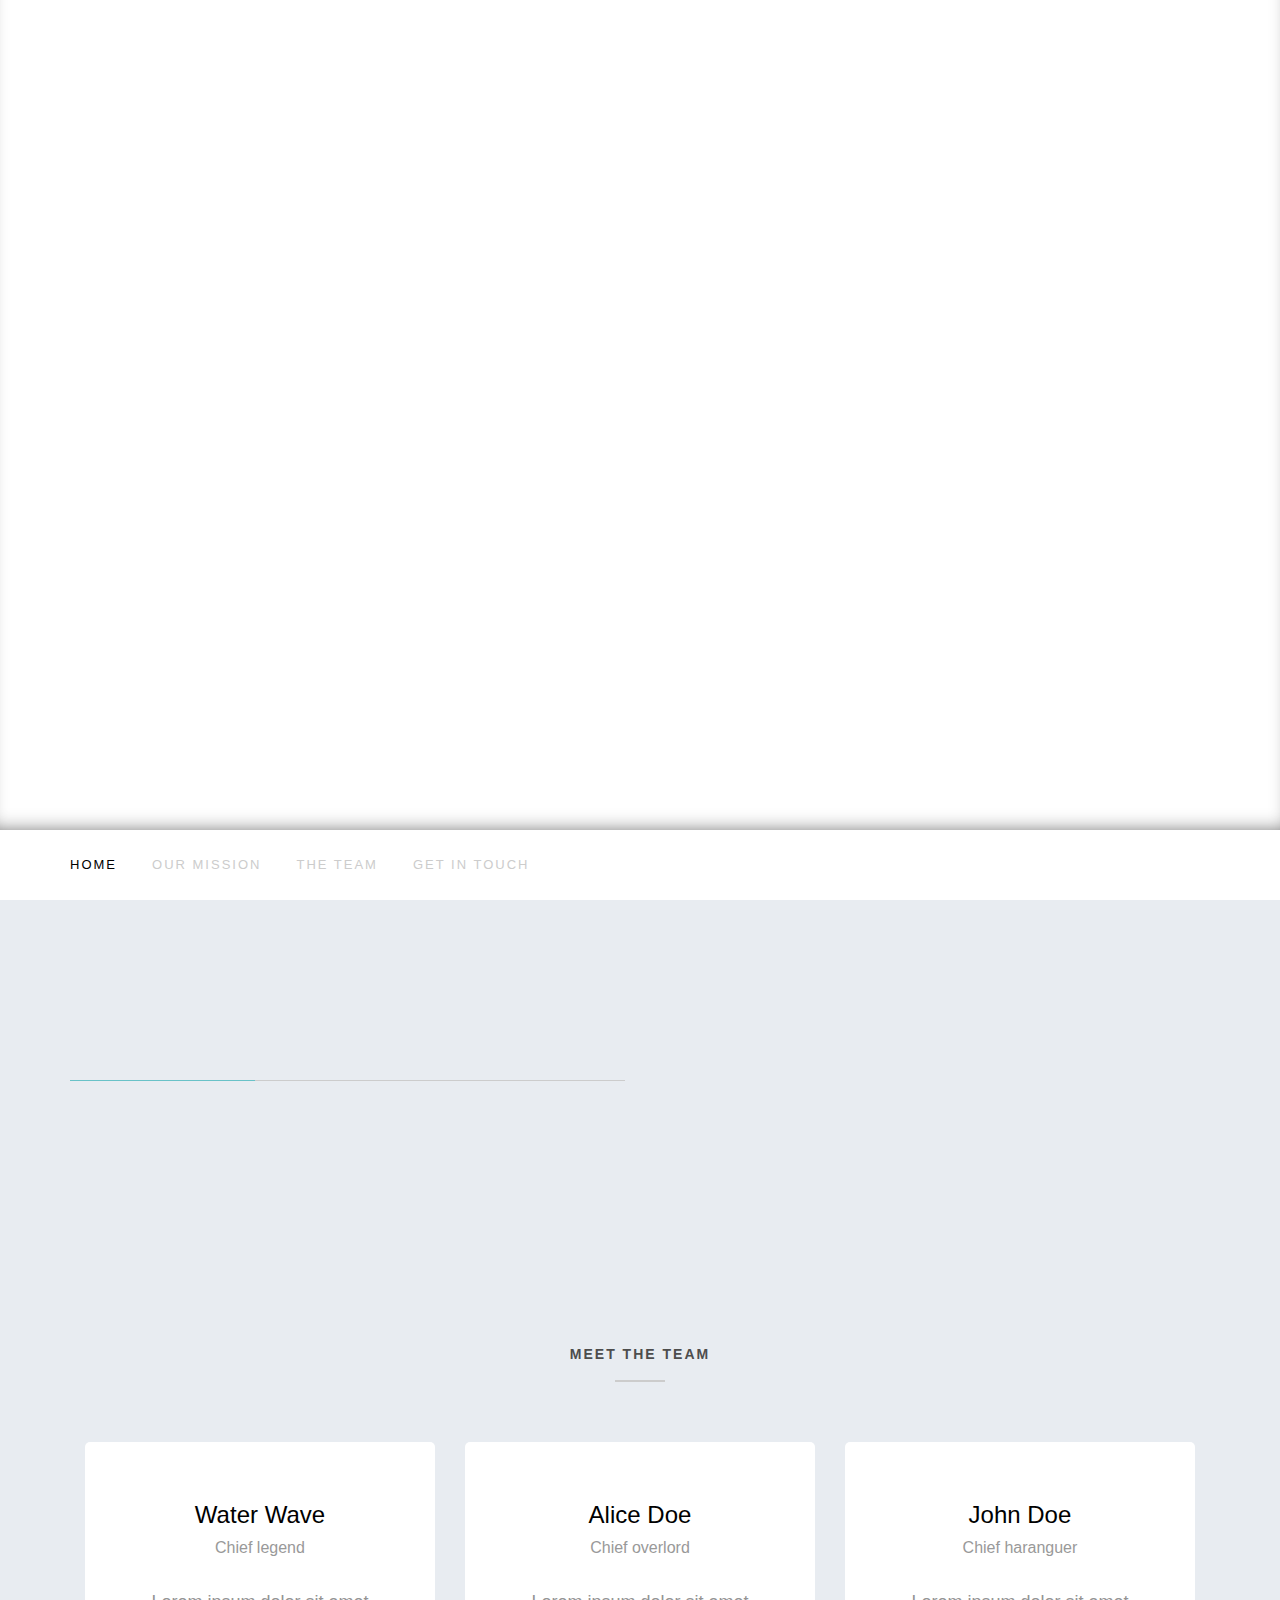
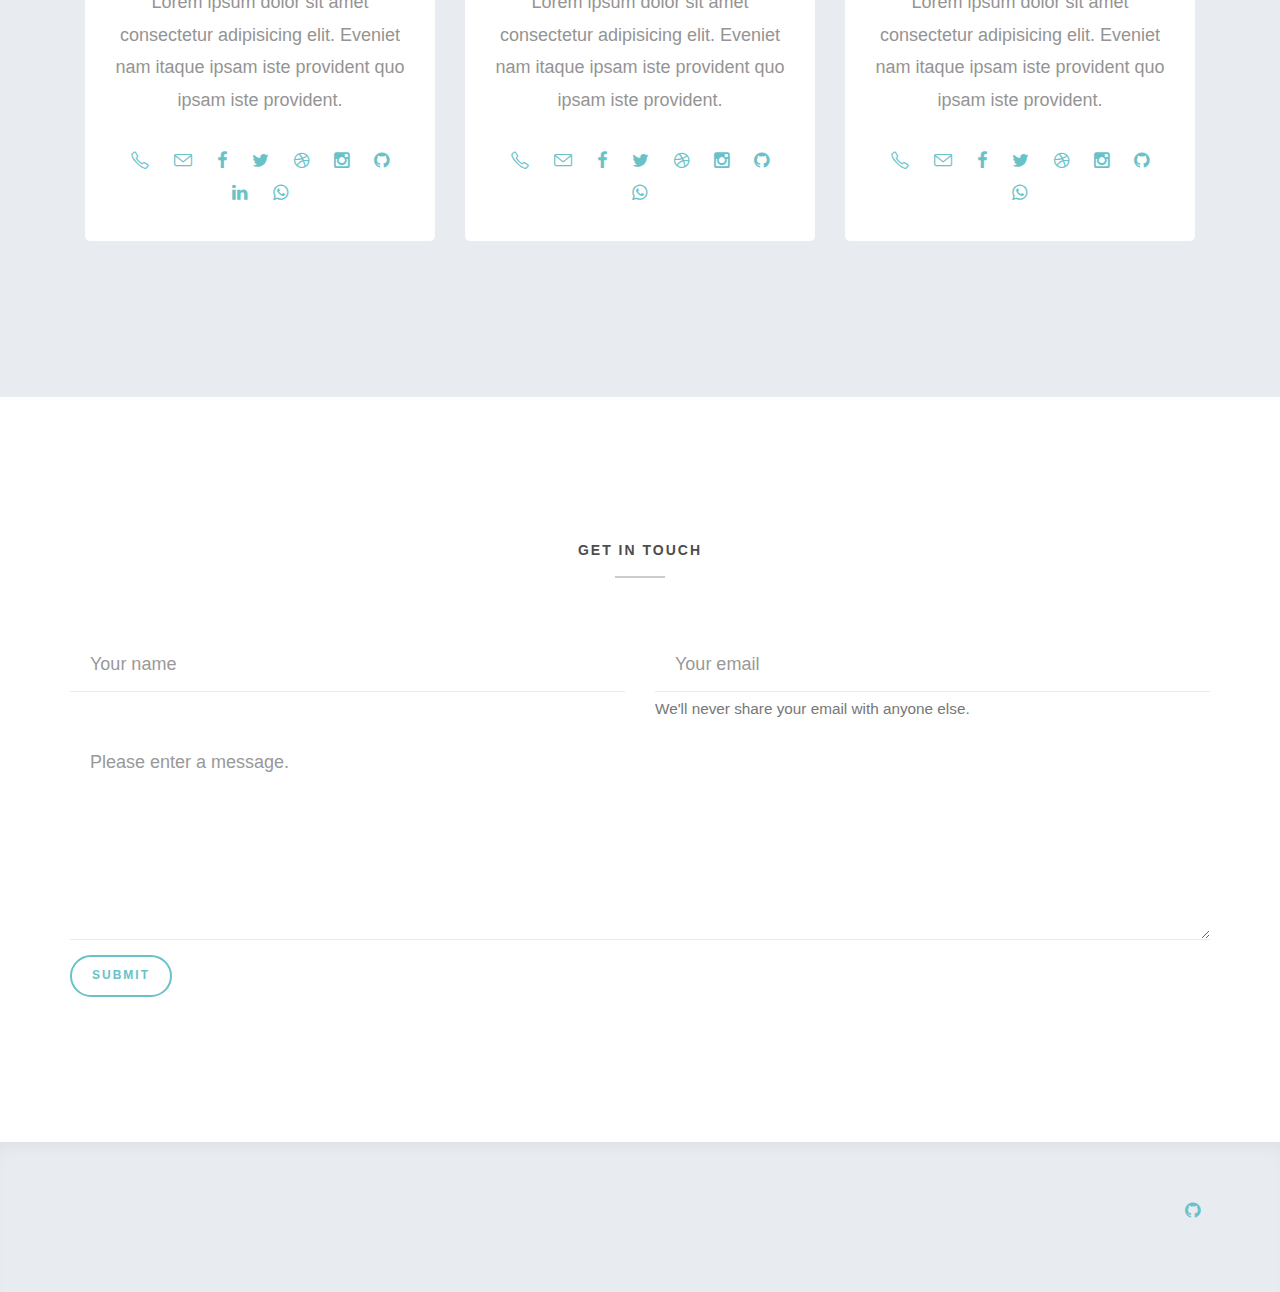
==== commit 78bd3cfc: "update public" ====
--- a/public/index.html
+++ b/public/index.html
@@ -65,8 +65,8 @@
     <div class="col-md-6">
       <div class="js-fullheight-home fh5co-copy">
 	<div class="js-fullheight-home fh5co-copy-inner">
-	  <h1>Create awesome things for better web</h1>
-	  <h2>Lovingly hand-crafted by the fine folks at <a href="http://freehtml5.co/">FreeHTML5.co</a></h2>
+	  <h1>Earth Defenders</h1>
+	  <h2></h2>
 	</div>
       </div>
     </div>
@@ -86,8 +86,6 @@
 	
 
 	
-	<a href="#" data-nav-section="services">Services</a>
-	
 
 	
 	<a href="#" data-nav-section="team">The Team</a>
@@ -113,15 +111,15 @@
 	<ul class="fh5co-tabs fh5co-three">
 	  
 	  <li class="active">
-	    <a href="#" data-tab=marketing>Marketing</a>
+	    <a href="#" data-tab=marketing></a>
 	  </li>
 	  
 	  <li>
-	    <a href="#" data-tab=analysis>Resources</a>
+	    <a href="#" data-tab=analysis></a>
 	  </li>
 	  
 	  <li>
-	    <a href="#" data-tab=strategy>Strategy</a>
+	    <a href="#" data-tab=strategy></a>
 	  </li>
 	  
 	</ul>
@@ -130,25 +128,22 @@
 	
 	<div class="fh5co-tab-content active" data-tab-content=marketing>
 	
-	  <h2>Lorem ipsum dolor sit amet consectetur adipisicing elit. Ratione voluptate laborum sapiente officiis molestiaea.</h2>
-	  <p>Lorem ipsum dolor sit amet, consectetur adipisicing elit. Repudiandae aliquid aperiam eveniet officia molestiae temporibus beatae dolores dignissimos aspernatur eius doloremque ad, eaque pariatur, repellendus illum, nostrum velit necessitatibus molestias.</p><ul class='checked'><li>Web Development</li><li>User Interface Experts</li><li>Pixel Perfect Design</li></ul><p><a href='#' class='btn btn-primary btn-outline fh5co-content-nav' data-nav-section='contact'>Get In Touch</a></p>
-
+	  <h2></h2>
+	  
 	</div>
 	
 	
 	<div class="fh5co-tab-content" data-tab-content=analysis>
 	
-	  <h2>Quam quasi illum expedita dicta nemo fugit reprehenderit similique! Corporis praesentium magnam sequi.</h2>
-	  <p>Lorem ipsum dolor sit amet, consectetur adipisicing elit. Nulla explicabo, molestiae eaque fugiat dolores est esse, doloremque placeat assumenda corrupti officia dolorum. Sunt saepe ut, explicabo consectetur, nostrum illo est.</p><ul class='checked'><li>Free HTML5 Templates</li><li>Free Bootstrap Templates</li><li>Free HTML5 Bootstrap Templates</li></ul><p><a href='#' class='btn btn-primary btn-outline fh5co-content-nav' data-nav-section='contact'>Get In Touch</a></p>
-
+	  <h2></h2>
+	  
 	</div>
 	
 	
 	<div class="fh5co-tab-content" data-tab-content=strategy>
 	
-	  <h2>Magnam iste obcaecati illo laboriosam amet. Dignissimos sed quis voluptatum corporis adipisci amet.</h2>
-	  <p>Lorem ipsum dolor sit amet, consectetur adipisicing elit. Distinctio dolore illum expedita placeat debitis, dignissimos obcaecati et modi. Possimus id dicta consequuntur veritatis, reiciendis at expedita voluptate sint distinctio eligendi!</p><ul class='checked'><li>Web Development</li><li>User Interface Experts</li><li>Pixel Perfect Design</li></ul><p><a href='#' class='btn btn-primary btn-outline fh5co-content-nav' data-nav-section='contact'>Get In Touch</a></p>
-
+	  <h2></h2>
+	  
 	</div>
 	
 
@@ -180,178 +175,7 @@
 	
 	
 	
-	<div id="fh5co-services" data-section="services">
-  
-  
-  <div class="fh5co-video"><a href="https://vimeo.com/channels/staffpicks/93951774" class="popup-vimeo"><i class="icon-play2"></i></a> <span>Watch video</span></div>
-  
-  <div class="container">
-    <div class="col-md-6 col-md-offset-3 text-center fh5co-heading">
-      <h2>Our Services</h2>
-      <p>Lorem ipsum dolor sit amet consectetur adipisicing elit. Eveniet nam itaque ipsam iste provident quo ipsam iste provident.</p>
-    </div>
-    
-    
-    <div class="col-md-4">
-      <div class="service">
-	<div class="icon"><i class=icon-present></i></div>
-	<h3>Web Development</h3>
-	<p>Lorem ipsum dolor sit amet consectetur adipisicing elit. Eveniet nam itaque ipsam iste provident quo ipsam iste provident.</p>
-      </div>
-    </div>
-    
-    <div class="col-md-4">
-      <div class="service">
-	<div class="icon"><i class=icon-eye></i></div>
-	<h3>Retina Ready</h3>
-	<p>Lorem ipsum dolor sit amet consectetur adipisicing elit. Eveniet nam itaque ipsam iste provident quo ipsam iste provident.</p>
-      </div>
-    </div>
-    
-    <div class="col-md-4">
-      <div class="service">
-	<div class="icon"><i class=icon-paper-plane></i></div>
-	<h3>Light Speed</h3>
-	<p>Lorem ipsum dolor sit amet consectetur adipisicing elit. Eveniet nam itaque ipsam iste provident quo ipsam iste provident.</p>
-      </div>
-    </div>
-    
-    <div class="col-md-4">
-      <div class="service">
-	<div class="icon"><i class=icon-pencil></i></div>
-	<h3>Copyrighting</h3>
-	<p>Lorem ipsum dolor sit amet consectetur adipisicing elit. Eveniet nam itaque ipsam iste provident quo ipsam iste provident.</p>
-      </div>
-    </div>
-    
-    <div class="col-md-4">
-      <div class="service">
-	<div class="icon"><i class=icon-rocket></i></div>
-	<h3>Load Fast</h3>
-	<p>Lorem ipsum dolor sit amet consectetur adipisicing elit. Eveniet nam itaque ipsam iste provident quo ipsam iste provident.</p>
-      </div>
-    </div>
-    
-    <div class="col-md-4">
-      <div class="service">
-	<div class="icon"><i class=icon-support></i></div>
-	<h3>Customer Support</h3>
-	<p>Lorem ipsum dolor sit amet consectetur adipisicing elit. Eveniet nam itaque ipsam iste provident quo ipsam iste provident.</p>
-      </div>
-    </div>
-    
-    
-    <div class="col-md-12 text-center">
-      <p><a href="#" class="btn btn-primary btn-outline fh5co-content-nav" data-nav-section="contact">Get In Touch</a></p>
-    </div>
-    
-  </div>
-  
-</div> 
-
-	
-	
-	
-	<div id="fh5co-gallery">
-  
-  <a href="https://goearthdefenders.org/images/img_1.jpg" class="fh5co-item image-popup" style="background-image: url(https://goearthdefenders.org/images/img_1.jpg)">
-    <div class="fh5co-overlay"></div>
-    <div class="fh5co-copy">
-      <div class="fh5co-copy-inner">
-	<h2>Consectetur adipisicing</h2>
-	
-	<h3>Web Design</h3>
-	
-      </div>
-    </div>
-  </a>
-  
-  <a href="https://goearthdefenders.org/images/img_2.jpg" class="fh5co-item image-popup" style="background-image: url(https://goearthdefenders.org/images/img_2.jpg)">
-    <div class="fh5co-overlay"></div>
-    <div class="fh5co-copy">
-      <div class="fh5co-copy-inner">
-	<h2>Consectetur adipisicing</h2>
-	
-	<h3>Web Design</h3>
-	
-      </div>
-    </div>
-  </a>
-  
-  <a href="https://goearthdefenders.org/images/img_3.jpg" class="fh5co-item image-popup" style="background-image: url(https://goearthdefenders.org/images/img_3.jpg)">
-    <div class="fh5co-overlay"></div>
-    <div class="fh5co-copy">
-      <div class="fh5co-copy-inner">
-	<h2>Consectetur adipisicing</h2>
-	
-	<h3>Web Design</h3>
-	
-      </div>
-    </div>
-  </a>
-  
-  <a href="https://goearthdefenders.org/images/img_2.jpg" class="fh5co-item image-popup" style="background-image: url(https://goearthdefenders.org/images/img_2.jpg)">
-    <div class="fh5co-overlay"></div>
-    <div class="fh5co-copy">
-      <div class="fh5co-copy-inner">
-	<h2>Consectetur adipisicing</h2>
-	
-	<h3>Web Design</h3>
-	
-      </div>
-    </div>
-  </a>
-  
-  <a href="https://goearthdefenders.org/images/img_3.jpg" class="fh5co-item image-popup" style="background-image: url(https://goearthdefenders.org/images/img_3.jpg)">
-    <div class="fh5co-overlay"></div>
-    <div class="fh5co-copy">
-      <div class="fh5co-copy-inner">
-	<h2>Consectetur adipisicing</h2>
-	
-	<h3>Web Design</h3>
-	
-      </div>
-    </div>
-  </a>
-  
-  <a href="https://goearthdefenders.org/images/img_2.jpg" class="fh5co-item image-popup" style="background-image: url(https://goearthdefenders.org/images/img_2.jpg)">
-    <div class="fh5co-overlay"></div>
-    <div class="fh5co-copy">
-      <div class="fh5co-copy-inner">
-	<h2>Consectetur adipisicing</h2>
-	
-	<h3>Web Design</h3>
-	
-      </div>
-    </div>
-  </a>
-  
-  <a href="https://goearthdefenders.org/images/img_3.jpg" class="fh5co-item image-popup" style="background-image: url(https://goearthdefenders.org/images/img_3.jpg)">
-    <div class="fh5co-overlay"></div>
-    <div class="fh5co-copy">
-      <div class="fh5co-copy-inner">
-	<h2>Consectetur adipisicing</h2>
-	
-	<h3>Web Design</h3>
-	
-      </div>
-    </div>
-  </a>
-  
-  <a href="https://goearthdefenders.org/images/img_4.jpg" class="fh5co-item image-popup" style="background-image: url(https://goearthdefenders.org/images/img_4.jpg)">
-    <div class="fh5co-overlay"></div>
-    <div class="fh5co-copy">
-      <div class="fh5co-copy-inner">
-	<h2>Consectetur adipisicing</h2>
-	
-	<h3>Web Design</h3>
-	
-      </div>
-    </div>
-  </a>
-  
-</div> 
-
+	
 	
 	
 	
@@ -360,13 +184,13 @@
     
     <div class="col-md-6 col-md-offset-3 text-center fh5co-heading">
       <h2>Meet The Team</h2>
-      <p>Lorem ipsum dolor sit amet consectetur adipisicing elit. Eveniet nam itaque ipsam iste provident quo ipsam iste provident.</p>
+      <p></p>
     </div>
     
     <div class="col-md-4 col-xs-12">
       <div class="person">
-	<img src="https://goearthdefenders.org/images/person1.jpg" alt="" class="img-responsive">
-	<h3>Jean Doe</h3>
+	<img src="https://goearthdefenders.org/images/IMG_0844.png" alt="" class="img-responsive">
+	<h3>Water Wave</h3>
 	<h4>Chief legend</h4>
 	<p>Lorem ipsum dolor sit amet consectetur adipisicing elit. Eveniet nam itaque ipsam iste provident quo ipsam iste provident.</p>
 	<ul class="social">
@@ -485,7 +309,7 @@
     <div class="col-md-6 col-md-offset-3 text-center fh5co-heading">
       
       <h2>Get In Touch</h2>
-      <p>Lorem ipsum dolor sit amet consectetur adipisicing elit. Eveniet nam itaque ipsam iste provident quo ipsam iste provident.</p>
+      <p></p>
       
     </div>
     <form name="contact-form" netlify-honeypot="_gotcha" action="thank-you" netlify>
@@ -535,27 +359,17 @@
     <div class="row">
       
       <div class="col-md-6">
-	<small>&copy; 2016 Free HTML5 Template. All Rights Reserved. <br> Designed by <a href='http://freehtml5.co/' target='_blank'>FreeHTML5.co</a> Demo Images: <a href='http://pexels.com/' target='_blank'>Pexels</a><br>Hugo port by <a href='https://github.com/SteveLane/' target='_blank'>SteveLane</a></small>
+	
       </div>
       <div class="col-md-6">
 	<ul class="fh5co-social">
 	  
-	  <li><a href="#"><i class="icon-github"></i></a></li>
-	  
-	  
-	  <li><a href="#"><i class="icon-twitter"></i></a></li>
-	  
-	  
-	  <li><a href="#"><i class="icon-facebook"></i></a></li>
-	  
-	  
-	  <li><a href="#"><i class="icon-vine"></i></a></li>
-	  
-	  
-	  <li><a href="#"><i class="icon-linkedin"></i></a></li>
-	  
-	  
-	  <li><a href="#"><i class="icon-instagram"></i></a></li>
+	  <li><a href="https://github.com/earthdefenders/"><i class="icon-github"></i></a></li>
+	  
+	  
+	  
+	  
+	  
 	  
 	</ul>
       </div>
